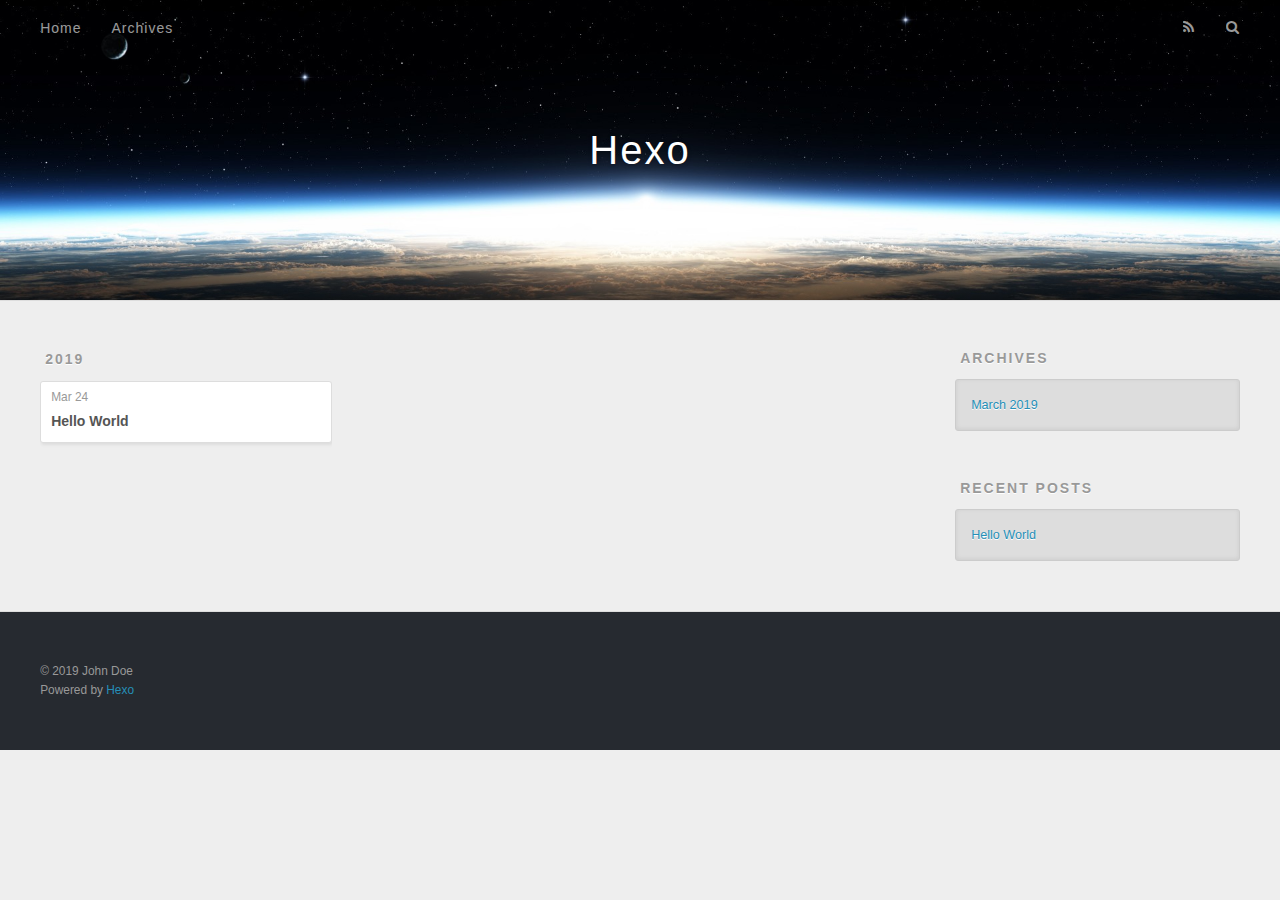
==== archives/index.html @ b7daab46 "Site updated: 2019-03-24 17:33:02" ====
<!DOCTYPE html>
<html>
<head><meta name="generator" content="Hexo 3.8.0">
  <meta charset="utf-8">
  

  
  <title>Archives | Hexo</title>
  <meta name="viewport" content="width=device-width, initial-scale=1, maximum-scale=1">
  <meta property="og:type" content="website">
<meta property="og:title" content="Hexo">
<meta property="og:url" content="http://yoursite.com/archives/index.html">
<meta property="og:site_name" content="Hexo">
<meta property="og:locale" content="default">
<meta name="twitter:card" content="summary">
<meta name="twitter:title" content="Hexo">
  
    <link rel="alternate" href="/atom.xml" title="Hexo" type="application/atom+xml">
  
  
    <link rel="icon" href="/favicon.png">
  
  
    <link href="//fonts.googleapis.com/css?family=Source+Code+Pro" rel="stylesheet" type="text/css">
  
  <link rel="stylesheet" href="/css/style.css">
</head>
</html>
<body>
  <div id="container">
    <div id="wrap">
      <header id="header">
  <div id="banner"></div>
  <div id="header-outer" class="outer">
    <div id="header-title" class="inner">
      <h1 id="logo-wrap">
        <a href="/" id="logo">Hexo</a>
      </h1>
      
    </div>
    <div id="header-inner" class="inner">
      <nav id="main-nav">
        <a id="main-nav-toggle" class="nav-icon"></a>
        
          <a class="main-nav-link" href="/">Home</a>
        
          <a class="main-nav-link" href="/archives">Archives</a>
        
      </nav>
      <nav id="sub-nav">
        
          <a id="nav-rss-link" class="nav-icon" href="/atom.xml" title="RSS Feed"></a>
        
        <a id="nav-search-btn" class="nav-icon" title="Search"></a>
      </nav>
      <div id="search-form-wrap">
        <form action="//google.com/search" method="get" accept-charset="UTF-8" class="search-form"><input type="search" name="q" class="search-form-input" placeholder="Search"><button type="submit" class="search-form-submit">&#xF002;</button><input type="hidden" name="sitesearch" value="http://yoursite.com"></form>
      </div>
    </div>
  </div>
</header>
      <div class="outer">
        <section id="main">
  
  
    
    
      
      
      <section class="archives-wrap">
        <div class="archive-year-wrap">
          <a href="/archives/2019" class="archive-year">2019</a>
        </div>
        <div class="archives">
    
    <article class="archive-article archive-type-post">
  <div class="archive-article-inner">
    <header class="archive-article-header">
      <a href="/2019/03/24/hello-world/" class="archive-article-date">
  <time datetime="2019-03-24T08:26:14.246Z" itemprop="datePublished">Mar 24</time>
</a>
      
  
    <h1 itemprop="name">
      <a class="archive-article-title" href="/2019/03/24/hello-world/">Hello World</a>
    </h1>
  

    </header>
  </div>
</article>
  
  
    </div></section>
  


</section>
        
          <aside id="sidebar">
  
    

  
    

  
    
  
    
  <div class="widget-wrap">
    <h3 class="widget-title">Archives</h3>
    <div class="widget">
      <ul class="archive-list"><li class="archive-list-item"><a class="archive-list-link" href="/archives/2019/03/">March 2019</a></li></ul>
    </div>
  </div>


  
    
  <div class="widget-wrap">
    <h3 class="widget-title">Recent Posts</h3>
    <div class="widget">
      <ul>
        
          <li>
            <a href="/2019/03/24/hello-world/">Hello World</a>
          </li>
        
      </ul>
    </div>
  </div>

  
</aside>
        
      </div>
      <footer id="footer">
  
  <div class="outer">
    <div id="footer-info" class="inner">
      &copy; 2019 John Doe<br>
      Powered by <a href="http://hexo.io/" target="_blank">Hexo</a>
    </div>
  </div>
</footer>
    </div>
    <nav id="mobile-nav">
  
    <a href="/" class="mobile-nav-link">Home</a>
  
    <a href="/archives" class="mobile-nav-link">Archives</a>
  
</nav>
    

<script src="//ajax.googleapis.com/ajax/libs/jquery/2.0.3/jquery.min.js"></script>


  <link rel="stylesheet" href="/fancybox/jquery.fancybox.css">
  <script src="/fancybox/jquery.fancybox.pack.js"></script>


<script src="/js/script.js"></script>



  </div>
</body>
</html>
---- css/style.css ----
body {
  width: 100%;
}
body:before,
body:after {
  content: "";
  display: table;
}
body:after {
  clear: both;
}
html,
body,
div,
span,
applet,
object,
iframe,
h1,
h2,
h3,
h4,
h5,
h6,
p,
blockquote,
pre,
a,
abbr,
acronym,
address,
big,
cite,
code,
del,
dfn,
em,
img,
ins,
kbd,
q,
s,
samp,
small,
strike,
strong,
sub,
sup,
tt,
var,
dl,
dt,
dd,
ol,
ul,
li,
fieldset,
form,
label,
legend,
table,
caption,
tbody,
tfoot,
thead,
tr,
th,
td {
  margin: 0;
  padding: 0;
  border: 0;
  outline: 0;
  font-weight: inherit;
  font-style: inherit;
  font-family: inherit;
  font-size: 100%;
  vertical-align: baseline;
}
body {
  line-height: 1;
  color: #000;
  background: #fff;
}
ol,
ul {
  list-style: none;
}
table {
  border-collapse: separate;
  border-spacing: 0;
  vertical-align: middle;
}
caption,
th,
td {
  text-align: left;
  font-weight: normal;
  vertical-align: middle;
}
a img {
  border: none;
}
input,
button {
  margin: 0;
  padding: 0;
}
input::-moz-focus-inner,
button::-moz-focus-inner {
  border: 0;
  padding: 0;
}
@font-face {
  font-family: FontAwesome;
  font-style: normal;
  font-weight: normal;
  src: url("fonts/fontawesome-webfont.eot?v=#4.0.3");
  src: url("fonts/fontawesome-webfont.eot?#iefix&v=#4.0.3") format("embedded-opentype"), url("fonts/fontawesome-webfont.woff?v=#4.0.3") format("woff"), url("fonts/fontawesome-webfont.ttf?v=#4.0.3") format("truetype"), url("fonts/fontawesome-webfont.svg#fontawesomeregular?v=#4.0.3") format("svg");
}
html,
body,
#container {
  height: 100%;
}
body {
  background: #eee;
  font: 14px -apple-system, BlinkMacSystemFont, "Segoe UI", "Roboto", "Oxygen", "Ubuntu", "Cantarell", "Fira Sans", "Droid Sans", "Helvetica Neue", sans-serif;
  -webkit-text-size-adjust: 100%;
}
.outer {
  max-width: 1220px;
  margin: 0 auto;
  padding: 0 20px;
}
.outer:before,
.outer:after {
  content: "";
  display: table;
}
.outer:after {
  clear: both;
}
.inner {
  display: inline;
  float: left;
  width: 98.33333333333333%;
  margin: 0 0.833333333333333%;
}
.left,
.alignleft {
  float: left;
}
.right,
.alignright {
  float: right;
}
.clear {
  clear: both;
}
#container {
  position: relative;
}
.mobile-nav-on {
  overflow: hidden;
}
#wrap {
  height: 100%;
  width: 100%;
  position: absolute;
  top: 0;
  left: 0;
  -webkit-transition: 0.2s ease-out;
  -moz-transition: 0.2s ease-out;
  -ms-transition: 0.2s ease-out;
  transition: 0.2s ease-out;
  z-index: 1;
  background: #eee;
}
.mobile-nav-on #wrap {
  left: 280px;
}
@media screen and (min-width: 768px) {
  #main {
    display: inline;
    float: left;
    width: 73.33333333333333%;
    margin: 0 0.833333333333333%;
  }
}
.article-date,
.article-category-link,
.archive-year,
.widget-title {
  text-decoration: none;
  text-transform: uppercase;
  letter-spacing: 2px;
  color: #999;
  margin-bottom: 1em;
  margin-left: 5px;
  line-height: 1em;
  text-shadow: 0 1px #fff;
  font-weight: bold;
}
.article-inner,
.archive-article-inner {
  background: #fff;
  -webkit-box-shadow: 1px 2px 3px #ddd;
  box-shadow: 1px 2px 3px #ddd;
  border: 1px solid #ddd;
  border-radius: 3px;
}
.article-entry h1,
.widget h1 {
  font-size: 2em;
}
.article-entry h2,
.widget h2 {
  font-size: 1.5em;
}
.article-entry h3,
.widget h3 {
  font-size: 1.3em;
}
.article-entry h4,
.widget h4 {
  font-size: 1.2em;
}
.article-entry h5,
.widget h5 {
  font-size: 1em;
}
.article-entry h6,
.widget h6 {
  font-size: 1em;
  color: #999;
}
.article-entry hr,
.widget hr {
  border: 1px dashed #ddd;
}
.article-entry strong,
.widget strong {
  font-weight: bold;
}
.article-entry em,
.widget em,
.article-entry cite,
.widget cite {
  font-style: italic;
}
.article-entry sup,
.widget sup,
.article-entry sub,
.widget sub {
  font-size: 0.75em;
  line-height: 0;
  position: relative;
  vertical-align: baseline;
}
.article-entry sup,
.widget sup {
  top: -0.5em;
}
.article-entry sub,
.widget sub {
  bottom: -0.2em;
}
.article-entry small,
.widget small {
  font-size: 0.85em;
}
.article-entry acronym,
.widget acronym,
.article-entry abbr,
.widget abbr {
  border-bottom: 1px dotted;
}
.article-entry ul,
.widget ul,
.article-entry ol,
.widget ol,
.article-entry dl,
.widget dl {
  margin: 0 20px;
  line-height: 1.6em;
}
.article-entry ul ul,
.widget ul ul,
.article-entry ol ul,
.widget ol ul,
.article-entry ul ol,
.widget ul ol,
.article-entry ol ol,
.widget ol ol {
  margin-top: 0;
  margin-bottom: 0;
}
.article-entry ul,
.widget ul {
  list-style: disc;
}
.article-entry ol,
.widget ol {
  list-style: decimal;
}
.article-entry dt,
.widget dt {
  font-weight: bold;
}
#header {
  height: 300px;
  position: relative;
  border-bottom: 1px solid #ddd;
}
#header:before,
#header:after {
  content: "";
  position: absolute;
  left: 0;
  right: 0;
  height: 40px;
}
#header:before {
  top: 0;
  background: -webkit-linear-gradient(rgba(0,0,0,0.2), transparent);
  background: -moz-linear-gradient(rgba(0,0,0,0.2), transparent);
  background: -ms-linear-gradient(rgba(0,0,0,0.2), transparent);
  background: linear-gradient(rgba(0,0,0,0.2), transparent);
}
#header:after {
  bottom: 0;
  background: -webkit-linear-gradient(transparent, rgba(0,0,0,0.2));
  background: -moz-linear-gradient(transparent, rgba(0,0,0,0.2));
  background: -ms-linear-gradient(transparent, rgba(0,0,0,0.2));
  background: linear-gradient(transparent, rgba(0,0,0,0.2));
}
#header-outer {
  height: 100%;
  position: relative;
}
#header-inner {
  position: relative;
  overflow: hidden;
}
#banner {
  position: absolute;
  top: 0;
  left: 0;
  width: 100%;
  height: 100%;
  background: url("images/banner.jpg") center #000;
  -webkit-background-size: cover;
  -moz-background-size: cover;
  background-size: cover;
  z-index: -1;
}
#header-title {
  text-align: center;
  height: 40px;
  position: absolute;
  top: 50%;
  left: 0;
  margin-top: -20px;
}
#logo,
#subtitle {
  text-decoration: none;
  color: #fff;
  font-weight: 300;
  text-shadow: 0 1px 4px rgba(0,0,0,0.3);
}
#logo {
  font-size: 40px;
  line-height: 40px;
  letter-spacing: 2px;
}
#subtitle {
  font-size: 16px;
  line-height: 16px;
  letter-spacing: 1px;
}
#subtitle-wrap {
  margin-top: 16px;
}
#main-nav {
  float: left;
  margin-left: -15px;
}
.nav-icon,
.main-nav-link {
  float: left;
  color: #fff;
  opacity: 0.6;
  text-decoration: none;
  text-shadow: 0 1px rgba(0,0,0,0.2);
  -webkit-transition: opacity 0.2s;
  -moz-transition: opacity 0.2s;
  -ms-transition: opacity 0.2s;
  transition: opacity 0.2s;
  display: block;
  padding: 20px 15px;
}
.nav-icon:hover,
.main-nav-link:hover {
  opacity: 1;
}
.nav-icon {
  font-family: FontAwesome;
  text-align: center;
  font-size: 14px;
  width: 14px;
  height: 14px;
  padding: 20px 15px;
  position: relative;
  cursor: pointer;
}
.main-nav-link {
  font-weight: 300;
  letter-spacing: 1px;
}
@media screen and (max-width: 479px) {
  .main-nav-link {
    display: none;
  }
}
#main-nav-toggle {
  display: none;
}
#main-nav-toggle:before {
  content: "\f0c9";
}
@media screen and (max-width: 479px) {
  #main-nav-toggle {
    display: block;
  }
}
#sub-nav {
  float: right;
  margin-right: -15px;
}
#nav-rss-link:before {
  content: "\f09e";
}
#nav-search-btn:before {
  content: "\f002";
}
#search-form-wrap {
  position: absolute;
  top: 15px;
  width: 150px;
  height: 30px;
  right: -150px;
  opacity: 0;
  -webkit-transition: 0.2s ease-out;
  -moz-transition: 0.2s ease-out;
  -ms-transition: 0.2s ease-out;
  transition: 0.2s ease-out;
}
#search-form-wrap.on {
  opacity: 1;
  right: 0;
}
@media screen and (max-width: 479px) {
  #search-form-wrap {
    width: 100%;
    right: -100%;
  }
}
.search-form {
  position: absolute;
  top: 0;
  left: 0;
  right: 0;
  background: #fff;
  padding: 5px 15px;
  border-radius: 15px;
  -webkit-box-shadow: 0 0 10px rgba(0,0,0,0.3);
  box-shadow: 0 0 10px rgba(0,0,0,0.3);
}
.search-form-input {
  border: none;
  background: none;
  color: #555;
  width: 100%;
  font: 13px -apple-system, BlinkMacSystemFont, "Segoe UI", "Roboto", "Oxygen", "Ubuntu", "Cantarell", "Fira Sans", "Droid Sans", "Helvetica Neue", sans-serif;
  outline: none;
}
.search-form-input::-webkit-search-results-decoration,
.search-form-input::-webkit-search-cancel-button {
  -webkit-appearance: none;
}
.search-form-submit {
  position: absolute;
  top: 50%;
  right: 10px;
  margin-top: -7px;
  font: 13px FontAwesome;
  border: none;
  background: none;
  color: #bbb;
  cursor: pointer;
}
.search-form-submit:hover,
.search-form-submit:focus {
  color: #777;
}
.article {
  margin: 50px 0;
}
.article-inner {
  overflow: hidden;
}
.article-meta:before,
.article-meta:after {
  content: "";
  display: table;
}
.article-meta:after {
  clear: both;
}
.article-date {
  float: left;
}
.article-category {
  float: left;
  line-height: 1em;
  color: #ccc;
  text-shadow: 0 1px #fff;
  margin-left: 8px;
}
.article-category:before {
  content: "\2022";
}
.article-category-link {
  margin: 0 12px 1em;
}
.article-header {
  padding: 20px 20px 0;
}
.article-title {
  text-decoration: none;
  font-size: 2em;
  font-weight: bold;
  color: #555;
  line-height: 1.1em;
  -webkit-transition: color 0.2s;
  -moz-transition: color 0.2s;
  -ms-transition: color 0.2s;
  transition: color 0.2s;
}
a.article-title:hover {
  color: #258fb8;
}
.article-entry {
  color: #555;
  padding: 0 20px;
}
.article-entry:before,
.article-entry:after {
  content: "";
  display: table;
}
.article-entry:after {
  clear: both;
}
.article-entry p,
.article-entry table {
  line-height: 1.6em;
  margin: 1.6em 0;
}
.article-entry h1,
.article-entry h2,
.article-entry h3,
.article-entry h4,
.article-entry h5,
.article-entry h6 {
  font-weight: bold;
}
.article-entry h1,
.article-entry h2,
.article-entry h3,
.article-entry h4,
.article-entry h5,
.article-entry h6 {
  line-height: 1.1em;
  margin: 1.1em 0;
}
.article-entry a {
  color: #258fb8;
  text-decoration: none;
}
.article-entry a:hover {
  text-decoration: underline;
}
.article-entry ul,
.article-entry ol,
.article-entry dl {
  margin-top: 1.6em;
  margin-bottom: 1.6em;
}
.article-entry img,
.article-entry video {
  max-width: 100%;
  height: auto;
  display: block;
  margin: auto;
}
.article-entry iframe {
  border: none;
}
.article-entry table {
  width: 100%;
  border-collapse: collapse;
  border-spacing: 0;
}
.article-entry th {
  font-weight: bold;
  border-bottom: 3px solid #ddd;
  padding-bottom: 0.5em;
}
.article-entry td {
  border-bottom: 1px solid #ddd;
  padding: 10px 0;
}
.article-entry blockquote {
  font-family: Georgia, "Times New Roman", serif;
  font-size: 1.4em;
  margin: 1.6em 20px;
  text-align: center;
}
.article-entry blockquote footer {
  font-size: 14px;
  margin: 1.6em 0;
  font-family: -apple-system, BlinkMacSystemFont, "Segoe UI", "Roboto", "Oxygen", "Ubuntu", "Cantarell", "Fira Sans", "Droid Sans", "Helvetica Neue", sans-serif;
}
.article-entry blockquote footer cite:before {
  content: "—";
  padding: 0 0.5em;
}
.article-entry .pullquote {
  text-align: left;
  width: 45%;
  margin: 0;
}
.article-entry .pullquote.left {
  margin-left: 0.5em;
  margin-right: 1em;
}
.article-entry .pullquote.right {
  margin-right: 0.5em;
  margin-left: 1em;
}
.article-entry .caption {
  color: #999;
  display: block;
  font-size: 0.9em;
  margin-top: 0.5em;
  position: relative;
  text-align: center;
}
.article-entry .video-container {
  position: relative;
  padding-top: 56.25%;
  height: 0;
  overflow: hidden;
}
.article-entry .video-container iframe,
.article-entry .video-container object,
.article-entry .video-container embed {
  position: absolute;
  top: 0;
  left: 0;
  width: 100%;
  height: 100%;
  margin-top: 0;
}
.article-more-link a {
  display: inline-block;
  line-height: 1em;
  padding: 6px 15px;
  border-radius: 15px;
  background: #eee;
  color: #999;
  text-shadow: 0 1px #fff;
  text-decoration: none;
}
.article-more-link a:hover {
  background: #258fb8;
  color: #fff;
  text-decoration: none;
  text-shadow: 0 1px #1e7293;
}
.article-footer {
  font-size: 0.85em;
  line-height: 1.6em;
  border-top: 1px solid #ddd;
  padding-top: 1.6em;
  margin: 0 20px 20px;
}
.article-footer:before,
.article-footer:after {
  content: "";
  display: table;
}
.article-footer:after {
  clear: both;
}
.article-footer a {
  color: #999;
  text-decoration: none;
}
.article-footer a:hover {
  color: #555;
}
.article-tag-list-item {
  float: left;
  margin-right: 10px;
}
.article-tag-list-link:before {
  content: "#";
}
.article-comment-link {
  float: right;
}
.article-comment-link:before {
  content: "\f075";
  font-family: FontAwesome;
  padding-right: 8px;
}
.article-share-link {
  cursor: pointer;
  float: right;
  margin-left: 20px;
}
.article-share-link:before {
  content: "\f064";
  font-family: FontAwesome;
  padding-right: 6px;
}
#article-nav {
  position: relative;
}
#article-nav:before,
#article-nav:after {
  content: "";
  display: table;
}
#article-nav:after {
  clear: both;
}
@media screen and (min-width: 768px) {
  #article-nav {
    margin: 50px 0;
  }
  #article-nav:before {
    width: 8px;
    height: 8px;
    position: absolute;
    top: 50%;
    left: 50%;
    margin-top: -4px;
    margin-left: -4px;
    content: "";
    border-radius: 50%;
    background: #ddd;
    -webkit-box-shadow: 0 1px 2px #fff;
    box-shadow: 0 1px 2px #fff;
  }
}
.article-nav-link-wrap {
  text-decoration: none;
  text-shadow: 0 1px #fff;
  color: #999;
  -webkit-box-sizing: border-box;
  -moz-box-sizing: border-box;
  box-sizing: border-box;
  margin-top: 50px;
  text-align: center;
  display: block;
}
.article-nav-link-wrap:hover {
  color: #555;
}
@media screen and (min-width: 768px) {
  .article-nav-link-wrap {
    width: 50%;
    margin-top: 0;
  }
}
@media screen and (min-width: 768px) {
  #article-nav-newer {
    float: left;
    text-align: right;
    padding-right: 20px;
  }
}
@media screen and (min-width: 768px) {
  #article-nav-older {
    float: right;
    text-align: left;
    padding-left: 20px;
  }
}
.article-nav-caption {
  text-transform: uppercase;
  letter-spacing: 2px;
  color: #ddd;
  line-height: 1em;
  font-weight: bold;
}
#article-nav-newer .article-nav-caption {
  margin-right: -2px;
}
.article-nav-title {
  font-size: 0.85em;
  line-height: 1.6em;
  margin-top: 0.5em;
}
.article-share-box {
  position: absolute;
  display: none;
  background: #fff;
  -webkit-box-shadow: 1px 2px 10px rgba(0,0,0,0.2);
  box-shadow: 1px 2px 10px rgba(0,0,0,0.2);
  border-radius: 3px;
  margin-left: -145px;
  overflow: hidden;
  z-index: 1;
}
.article-share-box.on {
  display: block;
}
.article-share-input {
  width: 100%;
  background: none;
  -webkit-box-sizing: border-box;
  -moz-box-sizing: border-box;
  box-sizing: border-box;
  font: 14px -apple-system, BlinkMacSystemFont, "Segoe UI", "Roboto", "Oxygen", "Ubuntu", "Cantarell", "Fira Sans", "Droid Sans", "Helvetica Neue", sans-serif;
  padding: 0 15px;
  color: #555;
  outline: none;
  border: 1px solid #ddd;
  border-radius: 3px 3px 0 0;
  height: 36px;
  line-height: 36px;
}
.article-share-links {
  background: #eee;
}
.article-share-links:before,
.article-share-links:after {
  content: "";
  display: table;
}
.article-share-links:after {
  clear: both;
}
.article-share-twitter,
.article-share-facebook,
.article-share-pinterest,
.article-share-google {
  width: 50px;
  height: 36px;
  display: block;
  float: left;
  position: relative;
  color: #999;
  text-shadow: 0 1px #fff;
}
.article-share-twitter:before,
.article-share-facebook:before,
.article-share-pinterest:before,
.article-share-google:before {
  font-size: 20px;
  font-family: FontAwesome;
  width: 20px;
  height: 20px;
  position: absolute;
  top: 50%;
  left: 50%;
  margin-top: -10px;
  margin-left: -10px;
  text-align: center;
}
.article-share-twitter:hover,
.article-share-facebook:hover,
.article-share-pinterest:hover,
.article-share-google:hover {
  color: #fff;
}
.article-share-twitter:before {
  content: "\f099";
}
.article-share-twitter:hover {
  background: #00aced;
  text-shadow: 0 1px #008abe;
}
.article-share-facebook:before {
  content: "\f09a";
}
.article-share-facebook:hover {
  background: #3b5998;
  text-shadow: 0 1px #2f477a;
}
.article-share-pinterest:before {
  content: "\f0d2";
}
.article-share-pinterest:hover {
  background: #cb2027;
  text-shadow: 0 1px #a21a1f;
}
.article-share-google:before {
  content: "\f0d5";
}
.article-share-google:hover {
  background: #dd4b39;
  text-shadow: 0 1px #be3221;
}
.article-gallery {
  background: #000;
  position: relative;
}
.article-gallery-photos {
  position: relative;
  overflow: hidden;
}
.article-gallery-img {
  display: none;
  max-width: 100%;
}
.article-gallery-img:first-child {
  display: block;
}
.article-gallery-img.loaded {
  position: absolute;
  display: block;
}
.article-gallery-img img {
  display: block;
  max-width: 100%;
  margin: 0 auto;
}
#comments {
  background: #fff;
  -webkit-box-shadow: 1px 2px 3px #ddd;
  box-shadow: 1px 2px 3px #ddd;
  padding: 20px;
  border: 1px solid #ddd;
  border-radius: 3px;
  margin: 50px 0;
}
#comments a {
  color: #258fb8;
}
.archives-wrap {
  margin: 50px 0;
}
.archives:before,
.archives:after {
  content: "";
  display: table;
}
.archives:after {
  clear: both;
}
.archive-year-wrap {
  margin-bottom: 1em;
}
.archives {
  -webkit-column-gap: 10px;
  -moz-column-gap: 10px;
  column-gap: 10px;
}
@media screen and (min-width: 480px) and (max-width: 767px) {
  .archives {
    -webkit-column-count: 2;
    -moz-column-count: 2;
    column-count: 2;
  }
}
@media screen and (min-width: 768px) {
  .archives {
    -webkit-column-count: 3;
    -moz-column-count: 3;
    column-count: 3;
  }
}
.archive-article {
  -webkit-column-break-inside: avoid;
  page-break-inside: avoid;
  overflow: hidden;
  break-inside: avoid-column;
}
.archive-article-inner {
  padding: 10px;
  margin-bottom: 15px;
}
.archive-article-title {
  text-decoration: none;
  font-weight: bold;
  color: #555;
  -webkit-transition: color 0.2s;
  -moz-transition: color 0.2s;
  -ms-transition: color 0.2s;
  transition: color 0.2s;
  line-height: 1.6em;
}
.archive-article-title:hover {
  color: #258fb8;
}
.archive-article-footer {
  margin-top: 1em;
}
.archive-article-date {
  color: #999;
  text-decoration: none;
  font-size: 0.85em;
  line-height: 1em;
  margin-bottom: 0.5em;
  display: block;
}
#page-nav {
  margin: 50px auto;
  background: #fff;
  -webkit-box-shadow: 1px 2px 3px #ddd;
  box-shadow: 1px 2px 3px #ddd;
  border: 1px solid #ddd;
  border-radius: 3px;
  text-align: center;
  color: #999;
  overflow: hidden;
}
#page-nav:before,
#page-nav:after {
  content: "";
  display: table;
}
#page-nav:after {
  clear: both;
}
#page-nav a,
#page-nav span {
  padding: 10px 20px;
  line-height: 1;
  height: 2ex;
}
#page-nav a {
  color: #999;
  text-decoration: none;
}
#page-nav a:hover {
  background: #999;
  color: #fff;
}
#page-nav .prev {
  float: left;
}
#page-nav .next {
  float: right;
}
#page-nav .page-number {
  display: inline-block;
}
@media screen and (max-width: 479px) {
  #page-nav .page-number {
    display: none;
  }
}
#page-nav .current {
  color: #555;
  font-weight: bold;
}
#page-nav .space {
  color: #ddd;
}
#footer {
  background: #262a30;
  padding: 50px 0;
  border-top: 1px solid #ddd;
  color: #999;
}
#footer a {
  color: #258fb8;
  text-decoration: none;
}
#footer a:hover {
  text-decoration: underline;
}
#footer-info {
  line-height: 1.6em;
  font-size: 0.85em;
}
.article-entry pre,
.article-entry .highlight {
  background: #2d2d2d;
  margin: 0 -20px;
  padding: 15px 20px;
  border-style: solid;
  border-color: #ddd;
  border-width: 1px 0;
  overflow: auto;
  color: #ccc;
  line-height: 22.400000000000002px;
}
.article-entry .highlight .gutter pre,
.article-entry .gist .gist-file .gist-data .line-numbers {
  color: #666;
  font-size: 0.85em;
}
.article-entry pre,
.article-entry code {
  font-family: "Source Code Pro", Consolas, Monaco, Menlo, Consolas, monospace;
}
.article-entry code {
  background: #eee;
  text-shadow: 0 1px #fff;
  padding: 0 0.3em;
}
.article-entry pre code {
  background: none;
  text-shadow: none;
  padding: 0;
}
.article-entry .highlight pre {
  border: none;
  margin: 0;
  padding: 0;
}
.article-entry .highlight table {
  margin: 0;
  width: auto;
}
.article-entry .highlight td {
  border: none;
  padding: 0;
}
.article-entry .highlight figcaption {
  font-size: 0.85em;
  color: #999;
  line-height: 1em;
  margin-bottom: 1em;
}
.article-entry .highlight figcaption:before,
.article-entry .highlight figcaption:after {
  content: "";
  display: table;
}
.article-entry .highlight figcaption:after {
  clear: both;
}
.article-entry .highlight figcaption a {
  float: right;
}
.article-entry .highlight .gutter pre {
  text-align: right;
  padding-right: 20px;
}
.article-entry .highlight .line {
  height: 22.400000000000002px;
}
.article-entry .highlight .line.marked {
  background: #515151;
}
.article-entry .gist {
  margin: 0 -20px;
  border-style: solid;
  border-color: #ddd;
  border-width: 1px 0;
  background: #2d2d2d;
  padding: 15px 20px 15px 0;
}
.article-entry .gist .gist-file {
  border: none;
  font-family: "Source Code Pro", Consolas, Monaco, Menlo, Consolas, monospace;
  margin: 0;
}
.article-entry .gist .gist-file .gist-data {
  background: none;
  border: none;
}
.article-entry .gist .gist-file .gist-data .line-numbers {
  background: none;
  border: none;
  padding: 0 20px 0 0;
}
.article-entry .gist .gist-file .gist-data .line-data {
  padding: 0 !important;
}
.article-entry .gist .gist-file .highlight {
  margin: 0;
  padding: 0;
  border: none;
}
.article-entry .gist .gist-file .gist-meta {
  background: #2d2d2d;
  color: #999;
  font: 0.85em -apple-system, BlinkMacSystemFont, "Segoe UI", "Roboto", "Oxygen", "Ubuntu", "Cantarell", "Fira Sans", "Droid Sans", "Helvetica Neue", sans-serif;
  text-shadow: 0 0;
  padding: 0;
  margin-top: 1em;
  margin-left: 20px;
}
.article-entry .gist .gist-file .gist-meta a {
  color: #258fb8;
  font-weight: normal;
}
.article-entry .gist .gist-file .gist-meta a:hover {
  text-decoration: underline;
}
pre .comment,
pre .title {
  color: #999;
}
pre .variable,
pre .attribute,
pre .tag,
pre .regexp,
pre .ruby .constant,
pre .xml .tag .title,
pre .xml .pi,
pre .xml .doctype,
pre .html .doctype,
pre .css .id,
pre .css .class,
pre .css .pseudo {
  color: #f2777a;
}
pre .number,
pre .preprocessor,
pre .built_in,
pre .literal,
pre .params,
pre .constant {
  color: #f99157;
}
pre .class,
pre .ruby .class .title,
pre .css .rules .attribute {
  color: #9c9;
}
pre .string,
pre .value,
pre .inheritance,
pre .header,
pre .ruby .symbol,
pre .xml .cdata {
  color: #9c9;
}
pre .css .hexcolor {
  color: #6cc;
}
pre .function,
pre .python .decorator,
pre .python .title,
pre .ruby .function .title,
pre .ruby .title .keyword,
pre .perl .sub,
pre .javascript .title,
pre .coffeescript .title {
  color: #69c;
}
pre .keyword,
pre .javascript .function {
  color: #c9c;
}
@media screen and (max-width: 479px) {
  #mobile-nav {
    position: absolute;
    top: 0;
    left: 0;
    width: 280px;
    height: 100%;
    background: #191919;
    border-right: 1px solid #fff;
  }
}
@media screen and (max-width: 479px) {
  .mobile-nav-link {
    display: block;
    color: #999;
    text-decoration: none;
    padding: 15px 20px;
    font-weight: bold;
  }
  .mobile-nav-link:hover {
    color: #fff;
  }
}
@media screen and (min-width: 768px) {
  #sidebar {
    display: inline;
    float: left;
    width: 23.333333333333332%;
    margin: 0 0.833333333333333%;
  }
}
.widget-wrap {
  margin: 50px 0;
}
.widget {
  color: #777;
  text-shadow: 0 1px #fff;
  background: #ddd;
  -webkit-box-shadow: 0 -1px 4px #ccc inset;
  box-shadow: 0 -1px 4px #ccc inset;
  border: 1px solid #ccc;
  padding: 15px;
  border-radius: 3px;
}
.widget a {
  color: #258fb8;
  text-decoration: none;
}
.widget a:hover {
  text-decoration: underline;
}
.widget ul ul,
.widget ol ul,
.widget dl ul,
.widget ul ol,
.widget ol ol,
.widget dl ol,
.widget ul dl,
.widget ol dl,
.widget dl dl {
  margin-left: 15px;
  list-style: disc;
}
.widget {
  line-height: 1.6em;
  word-wrap: break-word;
  font-size: 0.9em;
}
.widget ul,
.widget ol {
  list-style: none;
  margin: 0;
}
.widget ul ul,
.widget ol ul,
.widget ul ol,
.widget ol ol {
  margin: 0 20px;
}
.widget ul ul,
.widget ol ul {
  list-style: disc;
}
.widget ul ol,
.widget ol ol {
  list-style: decimal;
}
.category-list-count,
.tag-list-count,
.archive-list-count {
  padding-left: 5px;
  color: #999;
  font-size: 0.85em;
}
.category-list-count:before,
.tag-list-count:before,
.archive-list-count:before {
  content: "(";
}
.category-list-count:after,
.tag-list-count:after,
.archive-list-count:after {
  content: ")";
}
.tagcloud a {
  margin-right: 5px;
  display: inline-block;
}
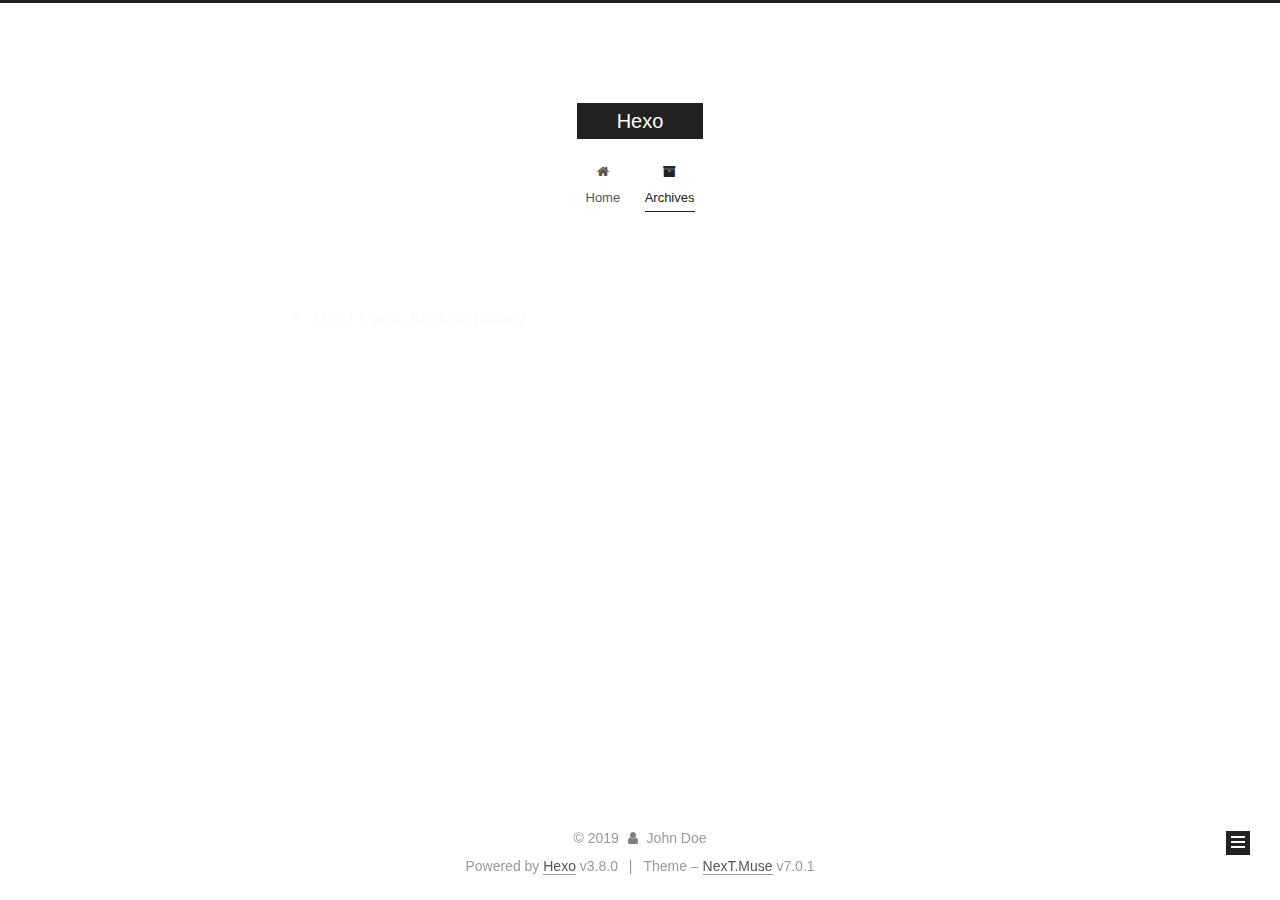
==== commit 525e0d1a: "Site updated: 2019-03-28 00:00:11" ====
--- a/archives/index.html
+++ b/archives/index.html
@@ -1,12 +1,101 @@
 <!DOCTYPE html>
-<html>
+
+
+
+
+
+
+
+
+
+
+
+
+  
+
+
+<html class="theme-next muse use-motion" lang>
 <head><meta name="generator" content="Hexo 3.8.0">
-  <meta charset="utf-8">
-  
-
-  
-  <title>Archives | Hexo</title>
-  <meta name="viewport" content="width=device-width, initial-scale=1, maximum-scale=1">
+  <meta charset="UTF-8">
+<meta http-equiv="X-UA-Compatible" content="IE=edge">
+<meta name="viewport" content="width=device-width, initial-scale=1, maximum-scale=2">
+<meta name="theme-color" content="#222">
+
+
+
+
+
+
+
+
+
+
+
+
+
+
+
+
+
+
+
+
+
+
+
+
+<link rel="stylesheet" href="/lib/font-awesome/css/font-awesome.min.css?v=4.6.2">
+
+<link rel="stylesheet" href="/css/main.css?v=7.0.1">
+
+
+  <link rel="apple-touch-icon" sizes="180x180" href="/images/apple-touch-icon-next.png?v=7.0.1">
+
+
+  <link rel="icon" type="image/png" sizes="32x32" href="/images/favicon-32x32-next.png?v=7.0.1">
+
+
+  <link rel="icon" type="image/png" sizes="16x16" href="/images/favicon-16x16-next.png?v=7.0.1">
+
+
+  <link rel="mask-icon" href="/images/logo.svg?v=7.0.1" color="#222">
+
+
+
+
+
+
+
+<script id="hexo.configurations">
+  var NexT = window.NexT || {};
+  var CONFIG = {
+    root: '/',
+    scheme: 'Muse',
+    version: '7.0.1',
+    sidebar: {"position":"left","display":"post","offset":12,"onmobile":false,"dimmer":false},
+    back2top: true,
+    back2top_sidebar: false,
+    fancybox: false,
+    fastclick: false,
+    lazyload: false,
+    tabs: true,
+    motion: {"enable":true,"async":false,"transition":{"post_block":"fadeIn","post_header":"slideDownIn","post_body":"slideDownIn","coll_header":"slideLeftIn","sidebar":"slideUpIn"}},
+    algolia: {
+      applicationID: '',
+      apiKey: '',
+      indexName: '',
+      hits: {"per_page":10},
+      labels: {"input_placeholder":"Search for Posts","hits_empty":"We didn't find any results for the search: ${query}","hits_stats":"${hits} results found in ${time} ms"}
+    }
+  };
+</script>
+
+
+  
+
+
+
+
   <meta property="og:type" content="website">
 <meta property="og:title" content="Hexo">
 <meta property="og:url" content="http://yoursite.com/archives/index.html">
@@ -14,157 +103,499 @@
 <meta property="og:locale" content="default">
 <meta name="twitter:card" content="summary">
 <meta name="twitter:title" content="Hexo">
-  
-    <link rel="alternate" href="/atom.xml" title="Hexo" type="application/atom+xml">
-  
-  
-    <link rel="icon" href="/favicon.png">
-  
-  
-    <link href="//fonts.googleapis.com/css?family=Source+Code+Pro" rel="stylesheet" type="text/css">
-  
-  <link rel="stylesheet" href="/css/style.css">
+
+
+
+
+
+
+  <link rel="canonical" href="http://yoursite.com/archives/">
+
+
+
+<script id="page.configurations">
+  CONFIG.page = {
+    sidebar: "",
+  };
+</script>
+
+  <title>Archive | Hexo</title>
+  
+
+
+
+
+
+
+
+
+
+
+
+
+  <noscript>
+  <style>
+  .use-motion .motion-element,
+  .use-motion .brand,
+  .use-motion .menu-item,
+  .sidebar-inner,
+  .use-motion .post-block,
+  .use-motion .pagination,
+  .use-motion .comments,
+  .use-motion .post-header,
+  .use-motion .post-body,
+  .use-motion .collection-title { opacity: initial; }
+
+  .use-motion .logo,
+  .use-motion .site-title,
+  .use-motion .site-subtitle {
+    opacity: initial;
+    top: initial;
+  }
+
+  .use-motion .logo-line-before i { left: initial; }
+  .use-motion .logo-line-after i { right: initial; }
+  </style>
+</noscript>
+
 </head>
-</html>
-<body>
-  <div id="container">
-    <div id="wrap">
-      <header id="header">
-  <div id="banner"></div>
-  <div id="header-outer" class="outer">
-    <div id="header-title" class="inner">
-      <h1 id="logo-wrap">
-        <a href="/" id="logo">Hexo</a>
-      </h1>
-      
+
+<body itemscope itemtype="http://schema.org/WebPage" lang="default">
+
+  
+  
+    
+  
+
+  <div class="container sidebar-position-left page-archive">
+    <div class="headband"></div>
+
+    <header id="header" class="header" itemscope itemtype="http://schema.org/WPHeader">
+      <div class="header-inner"><div class="site-brand-wrapper">
+  <div class="site-meta">
+    
+
+    <div class="custom-logo-site-title">
+      <a href="/" class="brand" rel="start">
+        <span class="logo-line-before"><i></i></span>
+        <span class="site-title">Hexo</span>
+        <span class="logo-line-after"><i></i></span>
+      </a>
     </div>
-    <div id="header-inner" class="inner">
-      <nav id="main-nav">
-        <a id="main-nav-toggle" class="nav-icon"></a>
-        
-          <a class="main-nav-link" href="/">Home</a>
-        
-          <a class="main-nav-link" href="/archives">Archives</a>
-        
-      </nav>
-      <nav id="sub-nav">
-        
-          <a id="nav-rss-link" class="nav-icon" href="/atom.xml" title="RSS Feed"></a>
-        
-        <a id="nav-search-btn" class="nav-icon" title="Search"></a>
-      </nav>
-      <div id="search-form-wrap">
-        <form action="//google.com/search" method="get" accept-charset="UTF-8" class="search-form"><input type="search" name="q" class="search-form-input" placeholder="Search"><button type="submit" class="search-form-submit">&#xF002;</button><input type="hidden" name="sitesearch" value="http://yoursite.com"></form>
+    
+    
+  </div>
+
+  <div class="site-nav-toggle">
+    <button aria-label="Toggle navigation bar">
+      <span class="btn-bar"></span>
+      <span class="btn-bar"></span>
+      <span class="btn-bar"></span>
+    </button>
+  </div>
+</div>
+
+
+
+<nav class="site-nav">
+  
+    <ul id="menu" class="menu">
+      
+        
+        
+        
+          
+          <li class="menu-item menu-item-home">
+
+    
+    
+    
+      
+    
+
+    
+
+    <a href="/" rel="section"><i class="menu-item-icon fa fa-fw fa-home"></i> <br>Home</a>
+
+  </li>
+        
+        
+        
+          
+          <li class="menu-item menu-item-archives menu-item-active">
+
+    
+    
+    
+      
+    
+
+    
+
+    <a href="/archives/" rel="section"><i class="menu-item-icon fa fa-fw fa-archive"></i> <br>Archives</a>
+
+  </li>
+
+      
+      
+    </ul>
+  
+
+  
+    
+
+    
+    
+      
+      
+    
+      
+      
+    
+    
+
+  
+
+
+  
+
+  
+</nav>
+
+
+
+  
+
+
+
+</div>
+    </header>
+
+    
+
+
+    <main id="main" class="main">
+      <div class="main-inner">
+        <div class="content-wrap">
+          
+          <div id="content" class="content">
+            
+
+  
+  
+  
+  <div class="post-block archive">
+    <div id="posts" class="posts-collapse">
+      <span class="archive-move-on"></span>
+
+      
+      <span class="archive-page-counter">
+        
+        
+        
+          
+        
+        Um..! 1 post. Keep on posting.
+      </span>
+      
+
+      
+
+        
+        
+        
+
+        
+          
+          <div class="collection-title">
+            <h1 class="archive-year" id="archive-year-2019">2019</h1>
+          </div>
+        
+        
+
+        
+
+  <article class="post post-type-normal" itemscope itemtype="http://schema.org/Article">
+    <header class="post-header">
+
+      <h2 class="post-title">
+        
+          <a class="post-title-link" href="/2019/03/24/hello-world/" itemprop="url">
+            
+              <span itemprop="name">Hello World</span>
+            
+          </a>
+        
+      </h2>
+
+      <div class="post-meta">
+        <time class="post-time" itemprop="dateCreated" datetime="2019-03-24T16:26:14+08:00" content="2019-03-24">
+          03-24
+        </time>
       </div>
+
+    </header>
+  </article>
+
+
+
+      
+
     </div>
   </div>
-</header>
-      <div class="outer">
-        <section id="main">
-  
-  
-    
-    
-      
-      
-      <section class="archives-wrap">
-        <div class="archive-year-wrap">
-          <a href="/archives/2019" class="archive-year">2019</a>
+  
+  
+  
+
+  
+
+
+
+          </div>
+          
+
         </div>
-        <div class="archives">
-    
-    <article class="archive-article archive-type-post">
-  <div class="archive-article-inner">
-    <header class="archive-article-header">
-      <a href="/2019/03/24/hello-world/" class="archive-article-date">
-  <time datetime="2019-03-24T08:26:14.246Z" itemprop="datePublished">Mar 24</time>
-</a>
-      
-  
-    <h1 itemprop="name">
-      <a class="archive-article-title" href="/2019/03/24/hello-world/">Hello World</a>
-    </h1>
-  
-
-    </header>
-  </div>
-</article>
-  
-  
-    </div></section>
-  
-
-
-</section>
-        
-          <aside id="sidebar">
-  
-    
-
-  
-    
-
-  
-    
-  
-    
-  <div class="widget-wrap">
-    <h3 class="widget-title">Archives</h3>
-    <div class="widget">
-      <ul class="archive-list"><li class="archive-list-item"><a class="archive-list-link" href="/archives/2019/03/">March 2019</a></li></ul>
+        
+          
+  
+  <div class="sidebar-toggle">
+    <div class="sidebar-toggle-line-wrap">
+      <span class="sidebar-toggle-line sidebar-toggle-line-first"></span>
+      <span class="sidebar-toggle-line sidebar-toggle-line-middle"></span>
+      <span class="sidebar-toggle-line sidebar-toggle-line-last"></span>
     </div>
   </div>
 
-
-  
-    
-  <div class="widget-wrap">
-    <h3 class="widget-title">Recent Posts</h3>
-    <div class="widget">
-      <ul>
-        
-          <li>
-            <a href="/2019/03/24/hello-world/">Hello World</a>
-          </li>
-        
-      </ul>
+  <aside id="sidebar" class="sidebar">
+    <div class="sidebar-inner">
+
+      
+
+      
+
+      <div class="site-overview-wrap sidebar-panel sidebar-panel-active">
+        <div class="site-overview">
+          <div class="site-author motion-element" itemprop="author" itemscope itemtype="http://schema.org/Person">
+            
+              <p class="site-author-name" itemprop="name">John Doe</p>
+              <div class="site-description motion-element" itemprop="description"></div>
+          </div>
+
+          
+            <nav class="site-state motion-element">
+              
+                <div class="site-state-item site-state-posts">
+                
+                  <a href="/archives/">
+                
+                    <span class="site-state-item-count">1</span>
+                    <span class="site-state-item-name">posts</span>
+                  </a>
+                </div>
+              
+
+              
+
+              
+            </nav>
+          
+
+          
+
+          
+
+          
+
+          
+
+          
+          
+
+          
+            
+          
+          
+
+        </div>
+      </div>
+
+      
+
+      
+
     </div>
+  </aside>
+  
+
+
+        
+      </div>
+    </main>
+
+    <footer id="footer" class="footer">
+      <div class="footer-inner">
+        <div class="copyright">&copy; <span itemprop="copyrightYear">2019</span>
+  <span class="with-love" id="animate">
+    <i class="fa fa-user"></i>
+  </span>
+  <span class="author" itemprop="copyrightHolder">John Doe</span>
+
+  
+
+  
+</div>
+
+
+  <div class="powered-by">Powered by <a href="https://hexo.io" class="theme-link" rel="noopener" target="_blank">Hexo</a> v3.8.0</div>
+
+
+
+  <span class="post-meta-divider">|</span>
+
+
+
+  <div class="theme-info">Theme – <a href="https://theme-next.org" class="theme-link" rel="noopener" target="_blank">NexT.Muse</a> v7.0.1</div>
+
+
+
+
+        
+
+
+
+
+
+
+
+
+        
+      </div>
+    </footer>
+
+    
+      <div class="back-to-top">
+        <i class="fa fa-arrow-up"></i>
+        
+      </div>
+    
+
+    
+
+    
+
+    
   </div>
 
   
-</aside>
-        
-      </div>
-      <footer id="footer">
-  
-  <div class="outer">
-    <div id="footer-info" class="inner">
-      &copy; 2019 John Doe<br>
-      Powered by <a href="http://hexo.io/" target="_blank">Hexo</a>
-    </div>
-  </div>
-</footer>
-    </div>
-    <nav id="mobile-nav">
-  
-    <a href="/" class="mobile-nav-link">Home</a>
-  
-    <a href="/archives" class="mobile-nav-link">Archives</a>
-  
-</nav>
-    
-
-<script src="//ajax.googleapis.com/ajax/libs/jquery/2.0.3/jquery.min.js"></script>
-
-
-  <link rel="stylesheet" href="/fancybox/jquery.fancybox.css">
-  <script src="/fancybox/jquery.fancybox.pack.js"></script>
-
-
-<script src="/js/script.js"></script>
-
-
-
-  </div>
+
+<script>
+  if (Object.prototype.toString.call(window.Promise) !== '[object Function]') {
+    window.Promise = null;
+  }
+</script>
+
+
+
+
+
+
+
+
+
+
+
+
+
+
+
+
+
+
+
+
+
+
+
+
+
+
+  
+  <script src="/lib/jquery/index.js?v=2.1.3"></script>
+
+  
+  <script src="/lib/velocity/velocity.min.js?v=1.2.1"></script>
+
+  
+  <script src="/lib/velocity/velocity.ui.min.js?v=1.2.1"></script>
+
+
+  
+
+
+  <script src="/js/src/utils.js?v=7.0.1"></script>
+
+  <script src="/js/src/motion.js?v=7.0.1"></script>
+
+
+
+  
+  
+
+
+  <script src="/js/src/schemes/muse.js?v=7.0.1"></script>
+
+
+
+  
+
+  
+
+
+  <script src="/js/src/next-boot.js?v=7.0.1"></script>
+
+
+  
+
+  
+
+  
+
+  
+
+
+
+  
+
+
+
+
+  
+
+  
+
+  
+
+  
+
+  
+
+  
+
+  
+
+  
+
+  
+
+  
+
+  
+
+  
+
+  
+
+  
+
 </body>
-</html>+</html>
--- a/css/main.css
+++ b/css/main.css
@@ -0,0 +1,2473 @@
+/* normalize.css v8.0.1 | MIT License | github.com/necolas/normalize.css */
+html {
+  line-height: 1.15; /* 1 */
+  -webkit-text-size-adjust: 100%; /* 2 */
+}
+body {
+  margin: 0;
+}
+main {
+  display: block;
+}
+h1 {
+  font-size: 2em;
+  margin: 0.67em 0;
+}
+hr {
+  box-sizing: content-box; /* 1 */
+  height: 0; /* 1 */
+  overflow: visible; /* 2 */
+}
+pre {
+  font-family: monospace, monospace; /* 1 */
+  font-size: 1em; /* 2 */
+}
+a {
+  background-color: transparent;
+}
+abbr[title] {
+  border-bottom: none; /* 1 */
+  text-decoration: underline; /* 2 */
+  text-decoration: underline dotted; /* 2 */
+}
+b,
+strong {
+  font-weight: bolder;
+}
+code,
+kbd,
+samp {
+  font-family: monospace, monospace; /* 1 */
+  font-size: 1em; /* 2 */
+}
+small {
+  font-size: 80%;
+}
+sub,
+sup {
+  font-size: 75%;
+  line-height: 0;
+  position: relative;
+  vertical-align: baseline;
+}
+sub {
+  bottom: -0.25em;
+}
+sup {
+  top: -0.5em;
+}
+img {
+  border-style: none;
+}
+button,
+input,
+optgroup,
+select,
+textarea {
+  font-family: inherit; /* 1 */
+  font-size: 100%; /* 1 */
+  line-height: 1.15; /* 1 */
+  margin: 0; /* 2 */
+}
+button,
+input {
+/* 1 */
+  overflow: visible;
+}
+button,
+select {
+/* 1 */
+  text-transform: none;
+}
+button,
+[type="button"],
+[type="reset"],
+[type="submit"] {
+  -webkit-appearance: button;
+}
+button::-moz-focus-inner,
+[type="button"]::-moz-focus-inner,
+[type="reset"]::-moz-focus-inner,
+[type="submit"]::-moz-focus-inner {
+  border-style: none;
+  padding: 0;
+}
+button:-moz-focusring,
+[type="button"]:-moz-focusring,
+[type="reset"]:-moz-focusring,
+[type="submit"]:-moz-focusring {
+  outline: 1px dotted ButtonText;
+}
+fieldset {
+  padding: 0.35em 0.75em 0.625em;
+}
+legend {
+  box-sizing: border-box; /* 1 */
+  color: inherit; /* 2 */
+  display: table; /* 1 */
+  max-width: 100%; /* 1 */
+  padding: 0; /* 3 */
+  white-space: normal; /* 1 */
+}
+progress {
+  vertical-align: baseline;
+}
+textarea {
+  overflow: auto;
+}
+[type="checkbox"],
+[type="radio"] {
+  box-sizing: border-box; /* 1 */
+  padding: 0; /* 2 */
+}
+[type="number"]::-webkit-inner-spin-button,
+[type="number"]::-webkit-outer-spin-button {
+  height: auto;
+}
+[type="search"] {
+  -webkit-appearance: textfield; /* 1 */
+  outline-offset: -2px; /* 2 */
+}
+[type="search"]::-webkit-search-decoration {
+  -webkit-appearance: none;
+}
+::-webkit-file-upload-button {
+  -webkit-appearance: button; /* 1 */
+  font: inherit; /* 2 */
+}
+details {
+  display: block;
+}
+summary {
+  display: list-item;
+}
+template {
+  display: none;
+}
+[hidden] {
+  display: none;
+}
+::selection {
+  background: #262a30;
+  color: #fff;
+}
+body {
+  position: relative;
+  font-family: 'Lato', "PingFang SC", "Microsoft YaHei", sans-serif;
+  font-size: 14px;
+  line-height: 2;
+  color: #555;
+  background: #fff;
+}
+@media (max-width: 991px) {
+  body {
+    padding-right: 0 !important;
+  }
+}
+@media (min-width: 1200px) {
+  body {
+    font-size: 16px;
+  }
+}
+h1,
+h2,
+h3,
+h4,
+h5,
+h6 {
+  margin: 20px 0 15px;
+  padding: 0;
+  font-weight: bold;
+  line-height: 1.5;
+  font-family: 'Lato', "PingFang SC", "Microsoft YaHei", sans-serif;
+}
+h1 {
+  font-size: 22px;
+}
+h1 code {
+  font-size: 1em;
+}
+@media (max-width: 767px) {
+  h1 {
+    font-size: 18px;
+  }
+  h1 code {
+    font-size: 1em;
+  }
+}
+h2 {
+  font-size: 20px;
+}
+h2 code {
+  font-size: 1em;
+}
+@media (max-width: 767px) {
+  h2 {
+    font-size: 16px;
+  }
+  h2 code {
+    font-size: 1em;
+  }
+}
+h3 {
+  font-size: 18px;
+}
+h3 code {
+  font-size: 1em;
+}
+@media (max-width: 767px) {
+  h3 {
+    font-size: 14px;
+  }
+  h3 code {
+    font-size: 1em;
+  }
+}
+h4 {
+  font-size: 16px;
+}
+h4 code {
+  font-size: 1em;
+}
+@media (max-width: 767px) {
+  h4 {
+    font-size: 12px;
+  }
+  h4 code {
+    font-size: 1em;
+  }
+}
+h5 {
+  font-size: 14px;
+}
+h5 code {
+  font-size: 1em;
+}
+@media (max-width: 767px) {
+  h5 {
+    font-size: 10px;
+  }
+  h5 code {
+    font-size: 1em;
+  }
+}
+h6 {
+  font-size: 12px;
+}
+h6 code {
+  font-size: 1em;
+}
+@media (max-width: 767px) {
+  h6 {
+    font-size: 8px;
+  }
+  h6 code {
+    font-size: 1em;
+  }
+}
+p {
+  margin: 0 0 20px 0;
+}
+a,
+span.exturl {
+  overflow-wrap: break-word;
+  word-wrap: break-word;
+  background-color: transparent;
+  color: #555;
+  text-decoration: none;
+  outline: none;
+  border-bottom: 1px solid #999;
+  cursor: pointer;
+}
+a:hover,
+span.exturl:hover {
+  color: #222;
+  border-bottom-color: #222;
+}
+video {
+  max-width: 100%;
+  display: block;
+  margin-left: auto;
+  margin-right: auto;
+}
+img {
+  display: block;
+  margin: auto;
+  max-width: 100%;
+  height: auto;
+}
+hr {
+  margin: 40px 0;
+  height: 3px;
+  border: none;
+  background-color: #ddd;
+  background-image: repeating-linear-gradient(-45deg, #fff, #fff 4px, transparent 4px, transparent 8px);
+}
+blockquote {
+  margin: 0;
+  padding: 0 15px;
+  color: #666;
+  border-left: 4px solid #ddd;
+}
+blockquote cite::before {
+  content: "-";
+  padding: 0 5px;
+}
+dt {
+  font-weight: 700;
+}
+dd {
+  margin: 0;
+  padding: 0;
+}
+kbd {
+  border: 1px solid #ccc;
+  border-radius: 0.2em;
+  box-shadow: 0.1em 0.1em 0.2em rgba(0,0,0,0.1);
+  background-color: #f9f9f9;
+  font-family: inherit;
+  background-image: linear-gradient(top, #eee, #fff, #eee);
+  padding: 0.1em 0.3em;
+  white-space: nowrap;
+}
+.text-left {
+  text-align: left;
+}
+.text-center {
+  text-align: center;
+}
+.text-right {
+  text-align: right;
+}
+.text-justify {
+  text-align: justify;
+}
+.text-nowrap {
+  white-space: nowrap;
+}
+.text-lowercase {
+  text-transform: lowercase;
+}
+.text-uppercase {
+  text-transform: uppercase;
+}
+.text-capitalize {
+  text-transform: capitalize;
+}
+.center-block {
+  display: block;
+  margin-left: auto;
+  margin-right: auto;
+}
+.clearfix:before,
+.clearfix:after {
+  content: " ";
+  display: table;
+}
+.clearfix:after {
+  clear: both;
+}
+.pullquote {
+  width: 45%;
+}
+.pullquote.left {
+  float: left;
+  margin-left: 5px;
+  margin-right: 10px;
+}
+.pullquote.right {
+  float: right;
+  margin-left: 10px;
+  margin-right: 5px;
+}
+.affix {
+  position: fixed;
+}
+.translation {
+  margin-top: -20px;
+  font-size: 14px;
+  color: #999;
+}
+.scrollbar-measure {
+  width: 100px;
+  height: 100px;
+  overflow: scroll;
+  position: absolute;
+  top: -9999px;
+}
+.use-motion .motion-element {
+  opacity: 0;
+}
+.table-container {
+  margin: 20px 0;
+  overflow: auto;
+  -webkit-overflow-scrolling: touch;
+}
+table {
+  width: 100%;
+  border-collapse: collapse;
+  border-spacing: 0;
+  font-size: 14px;
+}
+table > tbody > tr:nth-of-type(odd) {
+  background-color: #f9f9f9;
+}
+table > tbody > tr:hover {
+  background-color: #f5f5f5;
+}
+caption,
+th,
+td {
+  padding: 8px;
+  text-align: left;
+  vertical-align: middle;
+  font-weight: normal;
+}
+th,
+td {
+  border: 1px solid #ddd;
+  border-bottom: 3px solid #ddd;
+}
+th {
+  padding-bottom: 10px;
+  font-weight: 700;
+}
+td {
+  border-bottom-width: 1px;
+}
+html,
+body {
+  height: 100%;
+}
+.container {
+  position: relative;
+}
+.header-inner {
+  margin: 0 auto;
+  padding: 100px 0 70px;
+  width: 700px;
+}
+@media (min-width: 1200px) {
+  .container .header-inner {
+    width: 800px;
+  }
+}
+@media (min-width: 1600px) {
+  .container .header-inner {
+    width: 900px;
+  }
+}
+.main-inner {
+  margin: 0 auto;
+  width: 700px;
+}
+@media (min-width: 1200px) {
+  .container .main-inner {
+    width: 800px;
+  }
+}
+@media (min-width: 1600px) {
+  .container .main-inner {
+    width: 900px;
+  }
+}
+.footer {
+  padding: 20px 0;
+}
+.footer-inner {
+  box-sizing: border-box;
+  margin: 0px auto;
+  width: 700px;
+}
+@media (min-width: 1200px) {
+  .container .footer-inner {
+    width: 800px;
+  }
+}
+@media (min-width: 1600px) {
+  .container .footer-inner {
+    width: 900px;
+  }
+}
+pre,
+.highlight {
+  overflow: auto;
+  margin: 20px 0;
+  padding: 0;
+  font-size: 14px;
+  color: #4d4d4c;
+  background: #f7f7f7;
+  line-height: 1.6;
+}
+pre,
+code {
+  font-family: consolas, Menlo, "PingFang SC", "Microsoft YaHei", monospace;
+}
+code {
+  overflow-wrap: break-word;
+  word-wrap: break-word;
+  padding: 2px 4px;
+  color: #555;
+  background: #eee;
+  border-radius: 3px;
+  font-size: 14px;
+}
+pre {
+  padding: 10px;
+}
+pre code {
+  padding: 0;
+  color: #4d4d4c;
+  background: none;
+  text-shadow: none;
+}
+.highlight {
+  border-radius: 1px;
+}
+.highlight pre {
+  border: none;
+  margin: 0;
+  padding: 10px 0;
+}
+.highlight table {
+  margin: 0;
+  width: auto;
+  border: none;
+}
+.highlight td {
+  border: none;
+  padding: 0;
+}
+.highlight figcaption {
+  font-size: 1em;
+  color: #4d4d4c;
+  line-height: 1em;
+  margin-bottom: 1em;
+  margin: 0em;
+  padding: 0.5em;
+  background: #eee;
+  border-bottom: 1px solid #e9e9e9;
+}
+.highlight figcaption:before,
+.highlight figcaption:after {
+  content: " ";
+  display: table;
+}
+.highlight figcaption:after {
+  clear: both;
+}
+.highlight figcaption a {
+  float: right;
+  color: #4d4d4c;
+}
+.highlight figcaption a:hover {
+  border-bottom-color: #4d4d4c;
+}
+.highlight .gutter pre {
+  padding-left: 10px;
+  padding-right: 10px;
+  color: #869194;
+  text-align: right;
+  background-color: #eff2f3;
+}
+.highlight .code pre {
+  width: 100%;
+  padding-left: 10px;
+  padding-right: 10px;
+  background-color: #f7f7f7;
+}
+.highlight .line {
+  height: 20px;
+}
+.gutter {
+  -webkit-user-select: none;
+  -moz-user-select: none;
+  -ms-user-select: none;
+  user-select: none;
+}
+.gist table {
+  width: auto;
+}
+.gist table td {
+  border: none;
+}
+pre .deletion {
+  background: #fdd;
+}
+pre .addition {
+  background: #dfd;
+}
+pre .meta {
+  color: #8959a8;
+}
+pre .comment {
+  color: #8e908c;
+}
+pre .variable,
+pre .attribute,
+pre .tag,
+pre .name,
+pre .regexp,
+pre .ruby .constant,
+pre .xml .tag .title,
+pre .xml .pi,
+pre .xml .doctype,
+pre .html .doctype,
+pre .css .id,
+pre .css .class,
+pre .css .pseudo {
+  color: #c82829;
+}
+pre .number,
+pre .preprocessor,
+pre .built_in,
+pre .builtin-name,
+pre .literal,
+pre .params,
+pre .constant,
+pre .command {
+  color: #f5871f;
+}
+pre .ruby .class .title,
+pre .css .rules .attribute,
+pre .string,
+pre .symbol,
+pre .value,
+pre .inheritance,
+pre .header,
+pre .ruby .symbol,
+pre .xml .cdata,
+pre .special,
+pre .formula {
+  color: #718c00;
+}
+pre .title,
+pre .css .hexcolor {
+  color: #3e999f;
+}
+pre .function,
+pre .python .decorator,
+pre .python .title,
+pre .ruby .function .title,
+pre .ruby .title .keyword,
+pre .perl .sub,
+pre .javascript .title,
+pre .coffeescript .title {
+  color: #4271ae;
+}
+pre .keyword,
+pre .javascript .function {
+  color: #8959a8;
+}
+.posts-expand .post-body img.full-image {
+  border: none;
+}
+.blockquote-center,
+.page-home .post-type-quote blockquote,
+.page-post-detail .post-type-quote blockquote {
+  position: relative;
+  margin: 40px 0;
+  padding: 0;
+  border-left: none;
+  text-align: center;
+}
+.blockquote-center::before,
+.page-home .post-type-quote blockquote::before,
+.page-post-detail .post-type-quote blockquote::before,
+.blockquote-center::after,
+.page-home .post-type-quote blockquote::after,
+.page-post-detail .post-type-quote blockquote::after {
+  position: absolute;
+  content: ' ';
+  display: block;
+  width: 100%;
+  height: 24px;
+  opacity: 0.2;
+  background-repeat: no-repeat;
+  background-position: 0 -6px;
+  background-size: 22px 22px;
+}
+.blockquote-center::before,
+.page-home .post-type-quote blockquote::before,
+.page-post-detail .post-type-quote blockquote::before {
+  top: -20px;
+  background-image: url("../images/quote-l.svg");
+  border-top: 1px solid #ccc;
+}
+.blockquote-center::after,
+.page-home .post-type-quote blockquote::after,
+.page-post-detail .post-type-quote blockquote::after {
+  bottom: -20px;
+  background-image: url("../images/quote-r.svg");
+  border-bottom: 1px solid #ccc;
+  background-position: 100% 8px;
+}
+.blockquote-center p,
+.page-home .post-type-quote blockquote p,
+.page-post-detail .post-type-quote blockquote p,
+.blockquote-center div,
+.page-home .post-type-quote blockquote div,
+.page-post-detail .post-type-quote blockquote div {
+  text-align: center;
+}
+.post .post-body .group-picture img {
+  box-sizing: border-box;
+  padding: 0 3px;
+  border: none;
+}
+.post .group-picture-row {
+  overflow: hidden;
+  margin-top: 6px;
+}
+.post .group-picture-row:first-child {
+  margin-top: 0;
+}
+.post .group-picture-column {
+  float: left;
+}
+.page-post-detail .post-body .group-picture-column {
+  float: none;
+  margin-top: 10px;
+  width: auto !important;
+}
+.page-post-detail .post-body .group-picture-column img {
+  margin: 0 auto;
+}
+.page-archive .group-picture-container {
+  overflow: hidden;
+}
+.page-archive .group-picture-row {
+  float: left;
+}
+.page-archive .group-picture-row:first-child {
+  margin-top: 6px;
+}
+.page-archive .group-picture-column {
+  max-width: 150px;
+  max-height: 150px;
+}
+.post-body .label {
+  display: inline;
+  padding: 0 2px;
+  white-space: nowrap;
+}
+.post-body .label.default {
+  background-color: #f0f0f0;
+}
+.post-body .label.primary {
+  background-color: #efe6f7;
+}
+.post-body .label.info {
+  background-color: #e5f2f8;
+}
+.post-body .label.success {
+  background-color: #e7f4e9;
+}
+.post-body .label.warning {
+  background-color: #fcf6e1;
+}
+.post-body .label.danger {
+  background-color: #fae8eb;
+}
+.post-body .note {
+  position: relative;
+  padding: 15px;
+  margin-bottom: 20px;
+  border: 1px solid #eee;
+  border-left-width: 5px;
+  border-radius: 3px;
+}
+.post-body .note h2,
+.post-body .note h3,
+.post-body .note h4,
+.post-body .note h5,
+.post-body .note h6 {
+  margin-top: 0;
+  margin-bottom: 0;
+  border-bottom: initial;
+  padding-top: 0 !important;
+}
+.post-body .note p:first-child,
+.post-body .note ul:first-child,
+.post-body .note ol:first-child,
+.post-body .note table:first-child,
+.post-body .note pre:first-child,
+.post-body .note blockquote:first-child {
+  margin-top: 0;
+}
+.post-body .note p:last-child,
+.post-body .note ul:last-child,
+.post-body .note ol:last-child,
+.post-body .note table:last-child,
+.post-body .note pre:last-child,
+.post-body .note blockquote:last-child {
+  margin-bottom: 0;
+}
+.post-body .note.default {
+  border-left-color: #777;
+}
+.post-body .note.default h2,
+.post-body .note.default h3,
+.post-body .note.default h4,
+.post-body .note.default h5,
+.post-body .note.default h6 {
+  color: #777;
+}
+.post-body .note.primary {
+  border-left-color: #6f42c1;
+}
+.post-body .note.primary h2,
+.post-body .note.primary h3,
+.post-body .note.primary h4,
+.post-body .note.primary h5,
+.post-body .note.primary h6 {
+  color: #6f42c1;
+}
+.post-body .note.info {
+  border-left-color: #428bca;
+}
+.post-body .note.info h2,
+.post-body .note.info h3,
+.post-body .note.info h4,
+.post-body .note.info h5,
+.post-body .note.info h6 {
+  color: #428bca;
+}
+.post-body .note.success {
+  border-left-color: #5cb85c;
+}
+.post-body .note.success h2,
+.post-body .note.success h3,
+.post-body .note.success h4,
+.post-body .note.success h5,
+.post-body .note.success h6 {
+  color: #5cb85c;
+}
+.post-body .note.warning {
+  border-left-color: #f0ad4e;
+}
+.post-body .note.warning h2,
+.post-body .note.warning h3,
+.post-body .note.warning h4,
+.post-body .note.warning h5,
+.post-body .note.warning h6 {
+  color: #f0ad4e;
+}
+.post-body .note.danger {
+  border-left-color: #d9534f;
+}
+.post-body .note.danger h2,
+.post-body .note.danger h3,
+.post-body .note.danger h4,
+.post-body .note.danger h5,
+.post-body .note.danger h6 {
+  color: #d9534f;
+}
+.post-body .tabs {
+  position: relative;
+  display: block;
+  margin-bottom: 20px;
+  padding-top: 10px;
+}
+.post-body .tabs ul.nav-tabs {
+  margin: 0;
+  padding: 0;
+  display: flex;
+  margin-bottom: -1px;
+}
+@media (max-width: 413px) {
+  .post-body .tabs ul.nav-tabs {
+    display: block;
+    margin-bottom: 5px;
+  }
+}
+.post-body .tabs ul.nav-tabs li.tab {
+  list-style-type: none !important;
+  margin: 0 0.25em 0 0;
+  border-top: 3px solid transparent;
+  border-left: 1px solid transparent;
+  border-right: 1px solid transparent;
+}
+@media (max-width: 413px) {
+  .post-body .tabs ul.nav-tabs li.tab {
+    margin: initial;
+    border-top: 1px solid transparent;
+    border-left: 3px solid transparent;
+    border-right: 1px solid transparent;
+    border-bottom: 1px solid transparent;
+  }
+}
+.post-body .tabs ul.nav-tabs li.tab a {
+  outline: 0;
+  border-bottom: initial;
+  display: block;
+  line-height: 1.8em;
+  padding: 0.25em 0.75em;
+  transition-duration: 0.2s;
+  transition-timing-function: ease-out;
+  transition-delay: 0s;
+}
+.post-body .tabs ul.nav-tabs li.tab a i {
+  width: 1.285714285714286em;
+}
+.post-body .tabs ul.nav-tabs li.tab.active {
+  border-top: 3px solid #fc6423;
+  border-left: 1px solid #ddd;
+  border-right: 1px solid #ddd;
+  background-color: #fff;
+}
+@media (max-width: 413px) {
+  .post-body .tabs ul.nav-tabs li.tab.active {
+    border-top: 1px solid #ddd;
+    border-left: 3px solid #fc6423;
+    border-right: 1px solid #ddd;
+    border-bottom: 1px solid #ddd;
+  }
+}
+.post-body .tabs ul.nav-tabs li.tab.active a {
+  cursor: default;
+  color: #555;
+}
+.post-body .tabs .tab-content {
+  background-color: #fff;
+}
+.post-body .tabs .tab-content .tab-pane {
+  border: 1px solid #ddd;
+  padding: 20px 20px 0 20px;
+}
+.post-body .tabs .tab-content .tab-pane:not(.active) {
+  display: none;
+}
+.post-body .tabs .tab-content .tab-pane.active {
+  display: block;
+}
+.btn {
+  display: inline-block;
+  padding: 0 20px;
+  font-size: 14px;
+  color: #fff;
+  background: #222;
+  border: 2px solid #222;
+  text-decoration: none;
+  border-radius: 0;
+  transition-property: background-color;
+  transition-duration: 0.2s;
+  transition-timing-function: ease-in-out;
+  transition-delay: 0s;
+  line-height: 2;
+}
+.btn:hover {
+  border-color: #222;
+  color: #222;
+  background: #fff;
+}
+.btn +.btn {
+  margin: 0 0 8px 8px;
+}
+.btn .fa-fw {
+  width: 1.285714285714286em;
+  text-align: left;
+}
+.btn-bar {
+  display: block;
+  width: 22px;
+  height: 2px;
+  background: #555;
+  border-radius: 1px;
+}
+.btn-bar+.btn-bar {
+  margin-top: 4px;
+}
+.pagination {
+  margin: 120px 0 40px;
+  text-align: center;
+  border-top: 1px solid #eee;
+}
+.page-number-basic,
+.pagination .prev,
+.pagination .next,
+.pagination .page-number,
+.pagination .space {
+  display: inline-block;
+  position: relative;
+  top: -1px;
+  margin: 0 10px;
+  padding: 0 11px;
+}
+@media (max-width: 767px) {
+  .page-number-basic,
+  .pagination .prev,
+  .pagination .next,
+  .pagination .page-number,
+  .pagination .space {
+    margin: 0 5px;
+  }
+}
+.pagination .prev,
+.pagination .next,
+.pagination .page-number {
+  border-bottom: 0;
+  border-top: 1px solid #eee;
+  transition-property: border-color;
+  transition-duration: 0.2s;
+  transition-timing-function: ease-in-out;
+  transition-delay: 0s;
+}
+.pagination .prev:hover,
+.pagination .next:hover,
+.pagination .page-number:hover {
+  border-top-color: #222;
+}
+.pagination .space {
+  padding: 0;
+  margin: 0;
+}
+.pagination .prev {
+  margin-left: 0;
+}
+.pagination .next {
+  margin-right: 0;
+}
+.pagination .page-number.current {
+  color: #fff;
+  background: #ccc;
+  border-top-color: #ccc;
+}
+@media (max-width: 767px) {
+  .pagination {
+    border-top: none;
+  }
+  .pagination .prev,
+  .pagination .next,
+  .pagination .page-number {
+    margin-bottom: 10px;
+    border-top: 0;
+    border-bottom: 1px solid #eee;
+    padding: 0 10px;
+  }
+  .pagination .prev:hover,
+  .pagination .next:hover,
+  .pagination .page-number:hover {
+    border-bottom-color: #222;
+  }
+}
+.comments {
+  margin: 60px 20px 0;
+}
+.back-to-top {
+  box-sizing: border-box;
+  position: fixed;
+  bottom: -100px;
+  right: 30px;
+  z-index: 1050;
+  padding: 0 6px;
+  width: 24px;
+  background: #222;
+  font-size: 12px;
+  opacity: 1;
+  color: #fff;
+  cursor: pointer;
+  text-align: center;
+  transition-property: bottom;
+  transition-duration: 0.2s;
+  transition-timing-function: ease-in-out;
+  transition-delay: 0s;
+}
+.back-to-top.back-to-top-on {
+  bottom: 19px;
+}
+.back-to-top:hover {
+  color: #87daff;
+}
+.header {
+  background: transparent;
+}
+.header-inner {
+  position: relative;
+}
+.headband {
+  height: 3px;
+  background: #222;
+}
+.site-meta {
+  margin: 0;
+  text-align: center;
+}
+@media (max-width: 767px) {
+  .site-meta {
+    text-align: center;
+  }
+}
+.brand {
+  position: relative;
+  display: inline-block;
+  padding: 0 40px;
+  color: #fff;
+  background: #222;
+  border-bottom: none;
+}
+.brand:hover {
+  color: #fff;
+}
+.logo {
+  display: inline-block;
+  margin-right: 5px;
+  line-height: 36px;
+  vertical-align: top;
+}
+.site-title {
+  display: inline-block;
+  vertical-align: top;
+  line-height: 36px;
+  font-size: 20px;
+  font-weight: normal;
+  font-family: 'Lato', "PingFang SC", "Microsoft YaHei", sans-serif;
+}
+.site-subtitle {
+  margin-top: 10px;
+  font-size: 13px;
+  color: #999;
+}
+.use-motion .brand {
+  opacity: 0;
+}
+.use-motion .logo,
+.use-motion .site-title,
+.use-motion .site-subtitle,
+.use-motion .custom-logo-image {
+  opacity: 0;
+  position: relative;
+  top: -10px;
+}
+.site-nav-toggle {
+  display: none;
+  position: absolute;
+  top: 10px;
+  left: 10px;
+}
+@media (max-width: 767px) {
+  .site-nav-toggle {
+    display: block;
+  }
+}
+.site-nav-toggle button {
+  margin-top: 2px;
+  padding: 9px 10px;
+  background: transparent;
+  border: none;
+}
+@media (max-width: 767px) {
+  .site-nav {
+    display: none;
+    margin: 0 -10px;
+    padding: 0 10px;
+    clear: both;
+    border-top: 1px solid #ddd;
+  }
+}
+@media (min-width: 768px) and (max-width: 991px) {
+  .site-nav {
+    display: block !important;
+  }
+}
+@media (min-width: 992px) {
+  .site-nav {
+    display: block !important;
+  }
+}
+.menu {
+  margin-top: 20px;
+  padding-left: 0;
+  text-align: center;
+}
+.menu .menu-item {
+  display: inline-block;
+  margin: 0 10px;
+  list-style: none;
+}
+@media (max-width: 767px) {
+  .menu .menu-item {
+    margin-top: 10px;
+  }
+}
+.menu .menu-item a,
+.menu .menu-item span.exturl {
+  display: block;
+  font-size: 13px;
+  line-height: inherit;
+  border-bottom: 1px solid transparent;
+  transition-property: border-color;
+  transition-duration: 0.2s;
+  transition-timing-function: ease-in-out;
+  transition-delay: 0s;
+}
+.menu .menu-item a:hover,
+.menu .menu-item span.exturl:hover {
+  border-bottom-color: #222;
+}
+.menu .menu-item .fa {
+  margin-right: 5px;
+}
+.use-motion .menu-item {
+  opacity: 0;
+}
+.post-body {
+  overflow-wrap: break-word;
+  word-wrap: break-word;
+  font-family: 'Lato', "PingFang SC", "Microsoft YaHei", sans-serif;
+}
+.post-body span.exturl .fa {
+  font-size: 14px;
+  margin-left: 4px;
+}
+.post-body .fancybox img {
+  display: block !important;
+  margin: 0 auto;
+  cursor: pointer;
+  cursor: zoom-in;
+}
+.post-body .image-caption,
+.post-body .figure .caption {
+  margin: -20px auto 15px;
+  text-align: center;
+  font-size: 14px;
+  color: #999;
+  font-weight: bold;
+  line-height: 1;
+}
+.post-sticky-flag {
+  display: inline-block;
+  font-size: 16px;
+  transform: rotate(30deg);
+}
+.use-motion .post-block,
+.use-motion .pagination,
+.use-motion .comments {
+  opacity: 0;
+}
+.use-motion .post-header {
+  opacity: 0;
+}
+.use-motion .post-body {
+  opacity: 0;
+}
+.use-motion .collection-title {
+  opacity: 0;
+}
+.posts-expand {
+  padding-top: 40px;
+}
+@media (max-width: 767px) {
+  .posts-expand {
+    margin: 0 20px;
+  }
+  .post-body pre .gutter pre {
+    padding-right: 10px;
+  }
+  .post-body .highlight {
+    margin-left: 0px;
+    margin-right: 0px;
+    padding: 0;
+  }
+  .post-body .highlight .gutter pre {
+    padding-right: 10px;
+  }
+}
+@media (min-width: 992px) {
+  .posts-expand .post-body {
+    text-align: justify;
+  }
+}
+@media (max-width: 991px) {
+  .posts-expand .post-body {
+    text-align: justify;
+  }
+}
+.posts-expand .post-body h2,
+.posts-expand .post-body h3,
+.posts-expand .post-body h4,
+.posts-expand .post-body h5,
+.posts-expand .post-body h6 {
+  padding-top: 10px;
+}
+.posts-expand .post-body h2 .header-anchor,
+.posts-expand .post-body h3 .header-anchor,
+.posts-expand .post-body h4 .header-anchor,
+.posts-expand .post-body h5 .header-anchor,
+.posts-expand .post-body h6 .header-anchor {
+  float: right;
+  margin-left: 10px;
+  color: #ccc;
+  border-bottom-style: none;
+  visibility: hidden;
+}
+.posts-expand .post-body h2 .header-anchor:hover,
+.posts-expand .post-body h3 .header-anchor:hover,
+.posts-expand .post-body h4 .header-anchor:hover,
+.posts-expand .post-body h5 .header-anchor:hover,
+.posts-expand .post-body h6 .header-anchor:hover {
+  color: inherit;
+}
+.posts-expand .post-body h2:hover .header-anchor,
+.posts-expand .post-body h3:hover .header-anchor,
+.posts-expand .post-body h4:hover .header-anchor,
+.posts-expand .post-body h5:hover .header-anchor,
+.posts-expand .post-body h6:hover .header-anchor {
+  visibility: visible;
+}
+.posts-expand .post-body img {
+  box-sizing: border-box;
+  margin: 0 auto 25px;
+  padding: 3px;
+  border: 1px solid #ddd;
+}
+@media (max-width: 767px) {
+  .posts-collapse {
+    margin: 0 20px;
+  }
+  .posts-collapse .post-title,
+  .posts-collapse .post-meta {
+    display: block;
+    width: auto;
+    text-align: left;
+  }
+}
+.posts-collapse {
+  position: relative;
+  z-index: 1010;
+  margin-left: 55px;
+}
+.posts-collapse::after {
+  content: " ";
+  position: absolute;
+  top: 20px;
+  left: 0;
+  margin-left: -2px;
+  width: 4px;
+  height: 100%;
+  background: #f5f5f5;
+  z-index: -1;
+}
+@media (max-width: 767px) {
+  .posts-collapse {
+    margin: 0 20px;
+  }
+}
+.posts-collapse .collection-title {
+  position: relative;
+  margin: 60px 0;
+}
+.posts-collapse .collection-title h1,
+.posts-collapse .collection-title h2 {
+  margin-left: 20px;
+}
+.posts-collapse .collection-title small {
+  color: #bbb;
+  margin-left: 5px;
+}
+.posts-collapse .collection-title::before {
+  content: " ";
+  position: absolute;
+  left: 0;
+  top: 50%;
+  margin-left: -4px;
+  margin-top: -4px;
+  width: 8px;
+  height: 8px;
+  background: #bbb;
+  border-radius: 50%;
+}
+.posts-collapse .post {
+  margin: 30px 0;
+}
+.posts-collapse .post-header {
+  position: relative;
+  transition-duration: 0.2s;
+  transition-timing-function: ease-in-out;
+  transition-delay: 0s;
+  transition-property: border;
+  border-bottom: 1px dashed #ccc;
+}
+.posts-collapse .post-header::before {
+  content: " ";
+  position: absolute;
+  left: 0;
+  top: 12px;
+  width: 6px;
+  height: 6px;
+  margin-left: -4px;
+  background: #bbb;
+  border-radius: 50%;
+  border: 1px solid #fff;
+  transition-duration: 0.2s;
+  transition-timing-function: ease-in-out;
+  transition-delay: 0s;
+  transition-property: background;
+}
+.posts-collapse .post-header:hover {
+  border-bottom-color: #666;
+}
+.posts-collapse .post-header:hover::before {
+  background: #222;
+}
+.posts-collapse .post-meta {
+  position: absolute;
+  font-size: 12px;
+  left: 20px;
+  top: 5px;
+}
+.posts-collapse .post-comments-count {
+  display: none;
+}
+.posts-collapse .post-title {
+  margin-left: 60px;
+  font-size: 16px;
+  font-weight: normal;
+  line-height: inherit;
+}
+.posts-collapse .post-title::after {
+  margin-left: 3px;
+  opacity: 0.6;
+}
+.posts-collapse .post-title a,
+.posts-collapse .post-title span.exturl {
+  color: #666;
+  border-bottom: none;
+}
+.page-home .post-type-quote .post-header,
+.page-post-detail .post-type-quote .post-header,
+.page-home .post-type-quote .post-tags,
+.page-post-detail .post-type-quote .post-tags {
+  display: none;
+}
+.posts-expand .post-title {
+  overflow-wrap: break-word;
+  word-wrap: break-word;
+  text-align: center;
+  font-weight: 400;
+}
+.posts-expand .post-title-link {
+  display: inline-block;
+  position: relative;
+  color: #555;
+  border-bottom: none;
+  line-height: 1.2;
+  vertical-align: top;
+}
+.posts-expand .post-title-link::before {
+  content: "";
+  position: absolute;
+  width: 100%;
+  height: 2px;
+  bottom: 0;
+  left: 0;
+  background-color: #000;
+  visibility: hidden;
+  transform: scaleX(0);
+  transition-duration: 0.2s;
+  transition-timing-function: ease-in-out;
+  transition-delay: 0s;
+}
+.posts-expand .post-title-link:hover::before {
+  visibility: visible;
+  transform: scaleX(1);
+}
+.posts-expand .post-title-link .fa {
+  font-size: 20px;
+  margin-left: 5px;
+}
+.posts-expand .post-meta {
+  margin: 3px 0 60px 0;
+  color: #999;
+  font-family: 'Lato', "PingFang SC", "Microsoft YaHei", sans-serif;
+  font-size: 12px;
+  text-align: center;
+}
+.posts-expand .post-meta .post-category-list {
+  display: inline-block;
+  margin: 0;
+  padding: 3px;
+}
+.posts-expand .post-meta .post-category-list-link {
+  color: #999;
+}
+.posts-expand .post-meta .post-description {
+  font-size: 14px;
+  margin-top: 2px;
+}
+.posts-expand .post-meta time {
+  border-bottom: 1px dashed #999;
+  cursor: help;
+}
+.post-meta-divider {
+  margin: 0 0.5em;
+}
+.post-meta-item-icon {
+  margin-right: 3px;
+}
+@media (min-width: 768px) and (max-width: 991px) {
+  .post-meta-item-icon {
+    display: inline-block;
+  }
+}
+@media (max-width: 767px) {
+  .post-meta-item-icon {
+    display: inline-block;
+  }
+}
+@media (min-width: 768px) and (max-width: 991px) {
+  .post-meta-item-text {
+    display: none;
+  }
+}
+@media (max-width: 767px) {
+  .post-meta-item-text {
+    display: none;
+  }
+}
+.post-button {
+  margin-top: 40px;
+}
+.posts-expand .post-tags {
+  margin-top: 40px;
+  text-align: center;
+}
+.posts-expand .post-tags a {
+  display: inline-block;
+  margin-right: 10px;
+  font-size: 13px;
+}
+.post-nav {
+  display: table;
+  margin-top: 15px;
+  width: 100%;
+  border-top: 1px solid #eee;
+}
+.post-nav-divider {
+  display: table-cell;
+  width: 10%;
+}
+.post-nav-item {
+  display: table-cell;
+  padding: 10px 0 0 0;
+  width: 45%;
+  vertical-align: top;
+}
+.post-nav-item a {
+  position: relative;
+  display: block;
+  line-height: 25px;
+  font-size: 14px;
+  color: #555;
+  border-bottom: none;
+}
+.post-nav-item a:hover {
+  color: #222;
+  border-bottom: none;
+}
+.post-nav-item a:active {
+  top: 2px;
+}
+.post-nav-item .fa {
+  font-size: 12px;
+  margin-right: 5px;
+}
+.post-nav-next a {
+  padding-left: 5px;
+}
+.post-nav-prev {
+  text-align: right;
+}
+.post-nav-prev a {
+  padding-right: 5px;
+}
+.post-nav-prev .fa {
+  margin-left: 5px;
+}
+.posts-expand .post-eof {
+  display: block;
+  margin: 80px auto 60px;
+  width: 8%;
+  height: 1px;
+  background: #ccc;
+  text-align: center;
+}
+.post:last-child .post-eof.post-eof.post-eof {
+  display: none;
+}
+.post-gallery {
+  display: table;
+  table-layout: fixed;
+  width: 100%;
+  border-collapse: separate;
+}
+.post-gallery-row {
+  display: table-row;
+}
+.post-gallery .post-gallery-img {
+  display: table-cell;
+  text-align: center;
+  vertical-align: middle;
+  border: none;
+}
+.post-gallery .post-gallery-img img {
+  max-width: 100%;
+  max-height: 100%;
+  border: none;
+}
+.fancybox-close,
+.fancybox-close:hover {
+  border: none;
+}
+.rtl.post-body p,
+.rtl.post-body a,
+.rtl.post-body h1,
+.rtl.post-body h2,
+.rtl.post-body h3,
+.rtl.post-body h4,
+.rtl.post-body h5,
+.rtl.post-body h6,
+.rtl.post-body li,
+.rtl.post-body ul,
+.rtl.post-body ol {
+  direction: rtl;
+  font-family: UKIJ Ekran;
+}
+.rtl.post-title {
+  font-family: UKIJ Ekran;
+}
+.sidebar {
+  position: fixed;
+  right: 0;
+  top: 0;
+  bottom: 0;
+  width: 0;
+  z-index: 1040;
+  box-shadow: inset 0 2px 6px #000;
+  background: #222;
+}
+.sidebar a,
+.sidebar span.exturl {
+  color: #999;
+  border-bottom-color: #555;
+}
+.sidebar a:hover,
+.sidebar span.exturl:hover {
+  color: #eee;
+  border-bottom-color: #eee;
+}
+@media (max-width: 991px) {
+  .sidebar {
+    display: none;
+  }
+}
+.sidebar-inner {
+  position: relative;
+  padding: 20px 10px;
+  color: #999;
+  text-align: center;
+}
+.site-overview-wrap {
+  overflow: hidden;
+}
+.site-overview {
+  overflow-y: auto;
+  overflow-x: hidden;
+}
+.cc-license {
+  margin-top: 10px;
+  text-align: center;
+}
+.cc-license .cc-opacity {
+  opacity: 0.7;
+  border-bottom: none;
+}
+.cc-license .cc-opacity:hover {
+  opacity: 0.9;
+}
+.cc-license img {
+  display: inline-block;
+}
+.sidebar-toggle {
+  position: fixed;
+  right: 30px;
+  bottom: 45px;
+  width: 14px;
+  height: 14px;
+  padding: 5px;
+  background: #222;
+  line-height: 0;
+  z-index: 1050;
+  cursor: pointer;
+}
+.sidebar-toggle:hover .sidebar-toggle-line {
+  background: #87daff;
+}
+@media (max-width: 991px) {
+  .sidebar-toggle {
+    display: none;
+  }
+}
+.sidebar-toggle-line {
+  position: relative;
+  display: inline-block;
+  vertical-align: top;
+  height: 2px;
+  width: 100%;
+  background: #fff;
+  margin-top: 3px;
+}
+.sidebar-toggle-line:first-child {
+  margin-top: 0;
+}
+.site-author-image {
+  display: block;
+  margin: 0 auto;
+  padding: 2px;
+  max-width: 96px;
+  height: auto;
+  border: 2px solid #333;
+  opacity: 1;
+}
+.site-author-name {
+  margin: 5px 0 0;
+  text-align: center;
+  color: #f5f5f5;
+  font-weight: normal;
+}
+.site-description {
+  margin-top: 5px;
+  text-align: center;
+  font-size: 14px;
+  color: #999;
+}
+.links-of-author {
+  margin-top: 20px;
+}
+.links-of-author a,
+.links-of-author span.exturl {
+  display: inline-block;
+  vertical-align: middle;
+  margin-right: 10px;
+  margin-bottom: 10px;
+  border-bottom-color: #555;
+  font-size: 13px;
+}
+.links-of-author a:before,
+.links-of-author span.exturl:before {
+  display: inline-block;
+  vertical-align: middle;
+  margin-right: 3px;
+  content: " ";
+  width: 4px;
+  height: 4px;
+  border-radius: 50%;
+  background: #872bff;
+}
+.feed-link,
+.chat {
+  margin-top: 10px;
+}
+.feed-link a,
+.chat a {
+  display: inline-block;
+  padding: 0 15px;
+  color: #fc6423;
+  border: 1px solid #fc6423 !important;
+  border-radius: 4px;
+}
+.feed-link a i,
+.chat a i {
+  color: #fc6423;
+  font-size: 14px;
+}
+.feed-link a:hover,
+.chat a:hover {
+  color: #fff;
+  background: #fc6423;
+}
+.feed-link a:hover i,
+.chat a:hover i {
+  color: #fff;
+}
+.links-of-blogroll {
+  margin-top: 10px;
+  font-size: 13px;
+}
+.links-of-blogroll-title {
+  margin-top: 0;
+  font-size: 14px;
+  font-weight: 600;
+}
+.links-of-blogroll-list {
+  margin: 0;
+  padding: 0;
+  list-style: none;
+}
+.links-of-blogroll-item {
+  padding: 2px 10px;
+}
+.links-of-blogroll-item a,
+.links-of-blogroll-item span.exturl {
+  max-width: 280px;
+  box-sizing: border-box;
+  display: inline-block;
+  overflow: hidden;
+  white-space: nowrap;
+  text-overflow: ellipsis;
+}
+.sidebar-nav {
+  margin: 0 0 20px;
+  padding-left: 0;
+}
+.sidebar-nav li {
+  display: inline-block;
+  cursor: pointer;
+  border-bottom: 1px solid transparent;
+  font-size: 14px;
+  color: #555;
+}
+.sidebar-nav li:hover {
+  color: #f5f5f5;
+}
+.page-post-detail .sidebar-nav-toc {
+  padding: 0 5px;
+}
+.page-post-detail .sidebar-nav-overview {
+  margin-left: 10px;
+}
+.sidebar-nav .sidebar-nav-active {
+  color: #87daff;
+  border-bottom-color: #87daff;
+}
+.sidebar-nav .sidebar-nav-active:hover {
+  color: #87daff;
+}
+.sidebar-panel {
+  display: none;
+}
+.sidebar-panel-active {
+  display: block;
+}
+.site-state {
+  display: flex;
+  justify-content: center;
+  overflow: hidden;
+  line-height: 1.4;
+  white-space: nowrap;
+  text-align: center;
+  margin-top: 10px;
+}
+.site-state-item {
+  padding: 0 15px;
+  border-left: 1px solid #333;
+}
+.site-state-item:first-child {
+  border-left: none;
+}
+.site-state-item a {
+  border-bottom: none;
+}
+.site-state-item-count {
+  display: block;
+  text-align: center;
+  color: inherit;
+  font-weight: 600;
+  font-size: 18px;
+}
+.site-state-item-name {
+  font-size: 13px;
+  color: inherit;
+}
+.post-toc-empty {
+  font-size: 14px;
+  color: #666;
+}
+.post-toc-wrap {
+  overflow: hidden;
+}
+.post-toc {
+  overflow: auto;
+}
+.post-toc ol {
+  margin: 0;
+  padding: 0 2px 5px 10px;
+  text-align: left;
+  list-style: none;
+  font-size: 14px;
+}
+.post-toc ol > ol {
+  padding-left: 0;
+}
+.post-toc ol a {
+  transition-duration: 0.2s;
+  transition-timing-function: ease-in-out;
+  transition-delay: 0s;
+  transition-property: all;
+  color: #999;
+  border-bottom-color: #555;
+}
+.post-toc ol a:hover {
+  color: #ccc;
+  border-bottom-color: #ccc;
+}
+.post-toc .nav-item {
+  overflow: hidden;
+  text-overflow: ellipsis;
+  white-space: nowrap;
+  line-height: 1.8;
+}
+.post-toc .nav .nav-child {
+  display: none;
+}
+.post-toc .nav .active > .nav-child {
+  display: block;
+}
+.post-toc .nav .active-current > .nav-child {
+  display: block;
+}
+.post-toc .nav .active-current > .nav-child > .nav-item {
+  display: block;
+}
+.post-toc .nav .active > a {
+  color: #87daff;
+  border-bottom-color: #87daff;
+}
+.post-toc .nav .active-current > a {
+  color: #87daff;
+}
+.post-toc .nav .active-current > a:hover {
+  color: #87daff;
+}
+.footer {
+  font-size: 14px;
+  color: #999;
+}
+.footer img {
+  border: none;
+}
+.footer-inner {
+  text-align: center;
+}
+.with-love {
+  display: inline-block;
+  margin: 0 5px;
+  color: #808080;
+}
+.powered-by,
+.theme-info {
+  display: inline-block;
+}
+@-moz-keyframes iconAnimate {
+  0%, 100% {
+    transform: scale(1);
+  }
+  10%, 30% {
+    transform: scale(0.9);
+  }
+  20%, 40%, 60%, 80% {
+    transform: scale(1.1);
+  }
+  50%, 70% {
+    transform: scale(1.1);
+  }
+}
+@-webkit-keyframes iconAnimate {
+  0%, 100% {
+    transform: scale(1);
+  }
+  10%, 30% {
+    transform: scale(0.9);
+  }
+  20%, 40%, 60%, 80% {
+    transform: scale(1.1);
+  }
+  50%, 70% {
+    transform: scale(1.1);
+  }
+}
+@-o-keyframes iconAnimate {
+  0%, 100% {
+    transform: scale(1);
+  }
+  10%, 30% {
+    transform: scale(0.9);
+  }
+  20%, 40%, 60%, 80% {
+    transform: scale(1.1);
+  }
+  50%, 70% {
+    transform: scale(1.1);
+  }
+}
+@keyframes iconAnimate {
+  0%, 100% {
+    transform: scale(1);
+  }
+  10%, 30% {
+    transform: scale(0.9);
+  }
+  20%, 40%, 60%, 80% {
+    transform: scale(1.1);
+  }
+  50%, 70% {
+    transform: scale(1.1);
+  }
+}
+.local-search-pop-overlay {
+  position: fixed;
+  width: 100%;
+  height: 100%;
+  top: 0;
+  left: 0;
+  z-index: 2080;
+  background-color: rgba(0,0,0,0.3);
+}
+.local-search-popup {
+  display: none;
+  position: fixed;
+  top: 10%;
+  left: 50%;
+  margin-left: -350px;
+  width: 700px;
+  height: 80%;
+  padding: 0;
+  background: #fff;
+  color: #333;
+  z-index: 9999;
+  border-radius: 5px;
+}
+@media (max-width: 767px) {
+  .local-search-popup {
+    padding: 0;
+    top: 0;
+    left: 0;
+    margin: 0;
+    width: 100%;
+    height: 100%;
+    border-radius: 0;
+  }
+}
+.local-search-popup ul.search-result-list {
+  padding: 0;
+  margin: 0 5px;
+}
+.local-search-popup p.search-result {
+  border-bottom: 1px dashed #ccc;
+  padding: 5px 0;
+}
+.local-search-popup a.search-result-title {
+  font-weight: bold;
+  font-size: 16px;
+}
+.local-search-popup .search-keyword {
+  border-bottom: 1px dashed #f00;
+  font-weight: bold;
+  color: #f00;
+}
+.local-search-popup .local-search-header {
+  padding: 5px;
+  height: 36px;
+  background: #f5f5f5;
+  border-top-left-radius: 5px;
+  border-top-right-radius: 5px;
+}
+.local-search-popup #local-search-result {
+  overflow: auto;
+  position: relative;
+  padding: 5px 25px;
+  height: calc(100% - 55px);
+}
+.local-search-popup .local-search-input-wrapper {
+  display: inline-block;
+  width: calc(100% - 90px);
+  height: 36px;
+  line-height: 36px;
+  padding: 0 5px;
+}
+.local-search-popup .local-search-input-wrapper input {
+  padding: 8px 0;
+  height: 20px;
+  display: block;
+  width: 100%;
+  outline: none;
+  border: none;
+  background: transparent;
+  vertical-align: middle;
+}
+.local-search-popup .search-icon,
+.local-search-popup .popup-btn-close {
+  display: inline-block;
+  font-size: 18px;
+  color: #999;
+  height: 36px;
+  width: 18px;
+  padding-left: 10px;
+  padding-right: 10px;
+}
+.local-search-popup .search-icon {
+  float: left;
+}
+.local-search-popup .popup-btn-close {
+  border-left: 1px solid #eee;
+  float: right;
+  cursor: pointer;
+}
+.local-search-popup #no-result {
+  position: absolute;
+  left: 50%;
+  top: 50%;
+  transform: translate(-50%, -50%);
+  color: #ccc;
+}
+.page-archive .archive-page-counter {
+  position: relative;
+  top: 3px;
+  left: 20px;
+}
+@media (max-width: 767px) {
+  .page-archive .archive-page-counter {
+    top: 5px;
+  }
+}
+.page-archive .posts-collapse .archive-move-on {
+  position: absolute;
+  top: 11px;
+  left: 0;
+  margin-left: -6px;
+  width: 10px;
+  height: 10px;
+  opacity: 0.5;
+  background: #555;
+  border: 1px solid #fff;
+  border-radius: 50%;
+}
+.page-archive .fa-external-link {
+  font-size: 15px;
+  margin-left: 5px;
+}
+.category-all-page .category-all-title {
+  text-align: center;
+}
+.category-all-page .category-all {
+  margin-top: 20px;
+}
+.category-all-page .category-list {
+  margin: 0;
+  padding: 0;
+  list-style: none;
+}
+.category-all-page .category-list-item {
+  margin: 5px 10px;
+}
+.category-all-page .category-list-count {
+  color: #bbb;
+}
+.category-all-page .category-list-count:before {
+  display: inline;
+  content: " (";
+}
+.category-all-page .category-list-count:after {
+  display: inline;
+  content: ") ";
+}
+.category-all-page .category-list-child {
+  padding-left: 10px;
+}
+#event-list {
+  padding-left: 30px;
+}
+#event-list hr {
+  margin: 20px 0 45px 0 !important;
+  background: #222;
+}
+#event-list hr:after {
+  display: inline-block;
+  content: 'NOW';
+  background: #222;
+  color: #fff;
+  font-weight: bold;
+  text-align: right;
+  padding: 0 5px;
+}
+#event-list li.event {
+  margin: 20px 0px;
+  background: #f9f9f9;
+  padding-left: 10px;
+  min-height: 40px;
+}
+#event-list li.event h2.event-summary {
+  margin: 0;
+  padding-bottom: 3px;
+}
+#event-list li.event h2.event-summary:before {
+  display: inline-block;
+  font-family: FontAwesome;
+  font-size: 8px;
+  content: '\f111';
+  vertical-align: middle;
+  margin-right: 25px;
+  color: #bbb;
+}
+#event-list li.event span.event-relative-time {
+  display: inline-block;
+  font-size: 12px;
+  font-weight: 400;
+  padding-left: 12px;
+  color: #bbb;
+}
+#event-list li.event span.event-details {
+  display: block;
+  color: #bbb;
+  margin-left: 56px;
+  padding-top: 3px;
+  padding-bottom: 6px;
+  text-indent: -24px;
+  line-height: 18px;
+}
+#event-list li.event span.event-details:before {
+  text-indent: 0;
+  display: inline-block;
+  width: 14px;
+  font-family: FontAwesome;
+  text-align: center;
+  margin-right: 9px;
+  color: #bbb;
+}
+#event-list li.event span.event-details.event-location:before {
+  content: '\f041';
+}
+#event-list li.event span.event-details.event-duration:before {
+  content: '\f017';
+}
+#event-list li.event-past {
+  background: #fcfcfc;
+  padding: 15px 0 15px 10px;
+}
+#event-list li.event-past > * {
+  opacity: 0.9;
+}
+#event-list li.event-past h2.event-summary {
+  color: #bbb;
+}
+#event-list li.event-past h2.event-summary:before {
+  color: #dfdfdf;
+}
+#event-list li.event-now {
+  background: #222;
+  color: #fff;
+  padding: 15px 0 15px 10px;
+}
+#event-list li.event-now h2.event-summary:before {
+  transform: scale(1.2);
+  color: #fff;
+  animation: dot-flash 1s alternate infinite ease-in-out;
+}
+#event-list li.event-now * {
+  color: #fff !important;
+}
+#event-list li.event-future {
+  background: #222;
+  color: #fff;
+  padding: 15px 0 15px 10px;
+}
+#event-list li.event-future h2.event-summary:before {
+  transform: scale(1.2);
+  color: #fff;
+  animation: dot-flash 1s alternate infinite ease-in-out;
+}
+#event-list li.event-future * {
+  color: #fff !important;
+}
+@-moz-keyframes dot-flash {
+  from {
+    opacity: 1;
+    transform: scale(1.1);
+  }
+  to {
+    opacity: 0;
+    transform: scale(1);
+  }
+}
+@-webkit-keyframes dot-flash {
+  from {
+    opacity: 1;
+    transform: scale(1.1);
+  }
+  to {
+    opacity: 0;
+    transform: scale(1);
+  }
+}
+@-o-keyframes dot-flash {
+  from {
+    opacity: 1;
+    transform: scale(1.1);
+  }
+  to {
+    opacity: 0;
+    transform: scale(1);
+  }
+}
+@keyframes dot-flash {
+  from {
+    opacity: 1;
+    transform: scale(1.1);
+  }
+  to {
+    opacity: 0;
+    transform: scale(1);
+  }
+}
+.page-post-detail .sidebar-toggle-line {
+  background: #87daff;
+}
+.page-post-detail .comments {
+  overflow: hidden;
+}
+ul.breadcrumb {
+  list-style: none;
+  margin: 1em 0;
+  padding: 0 2em;
+  text-align: center;
+  font-size: 12px;
+}
+ul.breadcrumb li {
+  display: inline;
+}
+ul.breadcrumb li+li:before {
+  padding: 0.5em;
+  font-weight: normal;
+  content: "/\00a0";
+}
+ul.breadcrumb li+li:last-child {
+  font-weight: bold;
+}
+.tag-cloud {
+  text-align: center;
+}
+.tag-cloud a {
+  display: inline-block;
+  margin: 10px;
+}
+.tag-cloud a:hover {
+  color: #222 !important;
+}
+@media (max-width: 767px) {
+  .header-inner,
+  .container .main-inner,
+  .footer-inner {
+    width: auto;
+  }
+}
+embed {
+  display: block;
+  margin: 0px auto 25px auto;
+}
+.custom-logo .site-meta-headline {
+  text-align: center;
+}
+.custom-logo .brand {
+  background: none;
+}
+.custom-logo .site-title {
+  margin: 10px auto 0;
+  font-size: 24px;
+  color: #222;
+}
+.custom-logo .site-title a {
+  border: none;
+}
+.custom-logo-image {
+  margin: 0 auto;
+  padding: 5px;
+  max-width: 150px;
+  background: #fff;
+}
+@media (max-width: 767px) {
+  .site-nav {
+    position: absolute;
+    left: 0;
+    top: 52px;
+    margin: 0;
+    width: 100%;
+    padding: 0;
+    background: #fff;
+    border-bottom: 1px solid #ddd;
+    z-index: 1030;
+  }
+}
+@media (max-width: 767px) {
+  .menu {
+    text-align: left;
+  }
+}
+.menu-item-active a,
+.menu .menu-item a:hover,
+.menu .menu-item span.exturl:hover {
+  border-bottom-color: #222 !important;
+  color: #222;
+}
+@media (max-width: 767px) {
+  .menu-item-active a,
+  .menu .menu-item a:hover,
+  .menu .menu-item span.exturl:hover {
+    border-bottom: 1px dotted #ddd !important;
+  }
+}
+@media (max-width: 767px) {
+  .menu .menu-item {
+    display: block;
+    margin: 0 10px;
+    vertical-align: top;
+  }
+}
+.menu .menu-item .badge {
+  display: inline-block;
+  padding: 1px 4px;
+  margin-left: 5px;
+  font-weight: 700;
+  line-height: 1;
+  text-align: center;
+  white-space: nowrap;
+  background-color: #eee;
+}
+@media (max-width: 767px) {
+  .menu .menu-item .badge {
+    float: right;
+    margin: 0.35em 0 0 0;
+  }
+}
+@media (max-width: 767px) {
+  .menu .menu-item br {
+    display: none;
+  }
+}
+@media (max-width: 767px) {
+  .menu .menu-item a,
+  .menu .menu-item span.exturl {
+    padding: 5px 10px;
+  }
+}
+@media (hover: none) {
+  .menu .menu-item a:hover,
+  .menu .menu-item span.exturl:hover {
+    border-bottom-color: transparent !important;
+  }
+}
+@media (min-width: 768px) and (max-width: 991px) {
+  .menu .menu-item .fa {
+    width: 100%;
+  }
+}
+@media (min-width: 992px) {
+  .menu .menu-item .fa {
+    width: 100%;
+  }
+}
+.site-search form {
+  display: none;
+}
+.links-of-blogroll-inline .links-of-blogroll-item {
+  display: inline-block;
+}
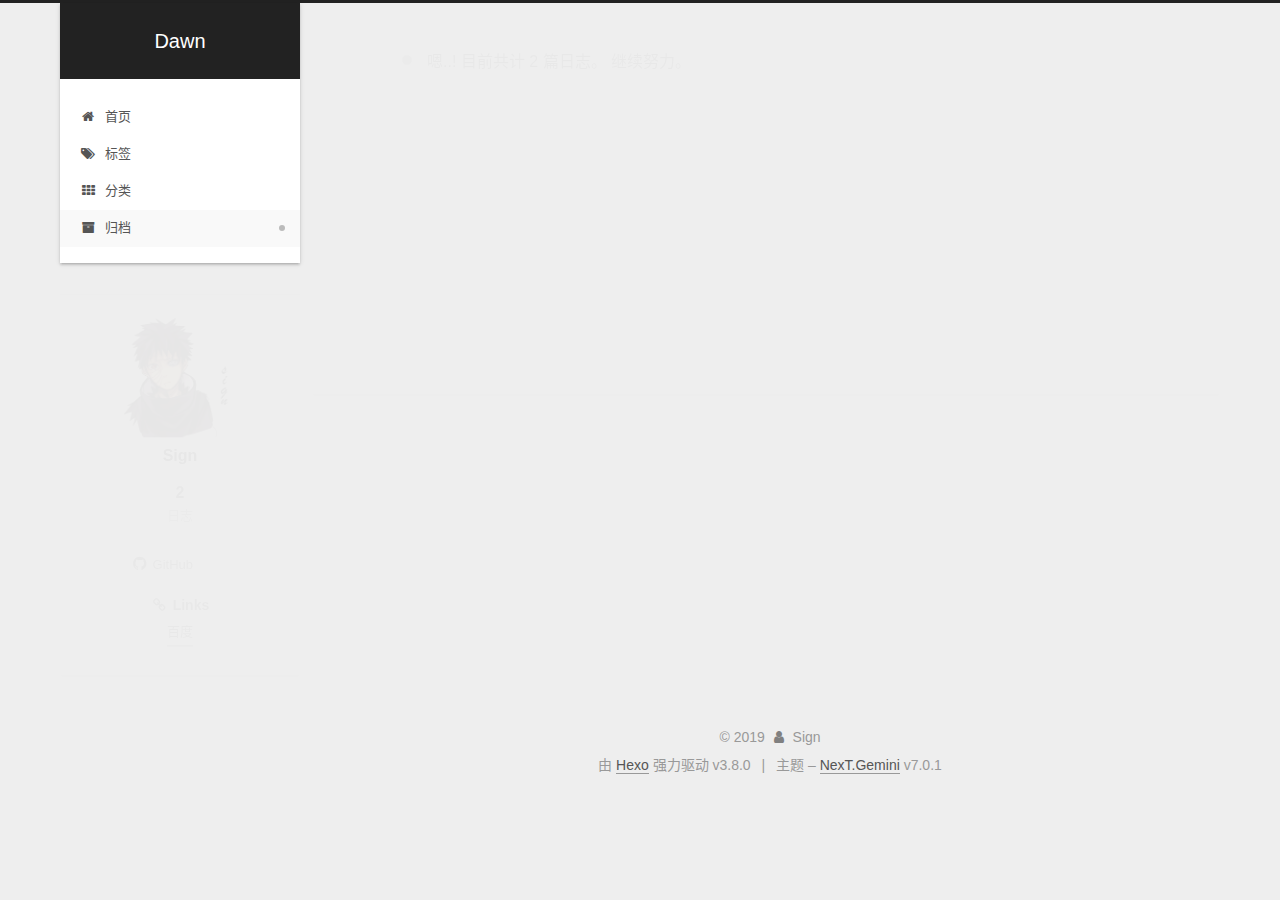
==== commit 09114798: "Site updated: 2019-04-20 10:35:31" ====
--- a/archives/index.html
+++ b/archives/index.html
@@ -14,7 +14,7 @@
   
 
 
-<html class="theme-next muse use-motion" lang>
+<html class="theme-next gemini use-motion" lang="zh-CN">
 <head><meta name="generator" content="Hexo 3.8.0">
   <meta charset="UTF-8">
 <meta http-equiv="X-UA-Compatible" content="IE=edge">
@@ -70,7 +70,7 @@
   var NexT = window.NexT || {};
   var CONFIG = {
     root: '/',
-    scheme: 'Muse',
+    scheme: 'Gemini',
     version: '7.0.1',
     sidebar: {"position":"left","display":"post","offset":12,"onmobile":false,"dimmer":false},
     back2top: true,
@@ -97,12 +97,12 @@
 
 
   <meta property="og:type" content="website">
-<meta property="og:title" content="Hexo">
+<meta property="og:title" content="Dawn">
 <meta property="og:url" content="http://yoursite.com/archives/index.html">
-<meta property="og:site_name" content="Hexo">
-<meta property="og:locale" content="default">
+<meta property="og:site_name" content="Dawn">
+<meta property="og:locale" content="zh-CN">
 <meta name="twitter:card" content="summary">
-<meta name="twitter:title" content="Hexo">
+<meta name="twitter:title" content="Dawn">
 
 
 
@@ -119,7 +119,7 @@
   };
 </script>
 
-  <title>Archive | Hexo</title>
+  <title>归档 | Dawn</title>
   
 
 
@@ -160,7 +160,7 @@
 
 </head>
 
-<body itemscope itemtype="http://schema.org/WebPage" lang="default">
+<body itemscope itemtype="http://schema.org/WebPage" lang="zh-CN">
 
   
   
@@ -178,7 +178,7 @@
     <div class="custom-logo-site-title">
       <a href="/" class="brand" rel="start">
         <span class="logo-line-before"><i></i></span>
-        <span class="site-title">Hexo</span>
+        <span class="site-title">Dawn</span>
         <span class="logo-line-after"><i></i></span>
       </a>
     </div>
@@ -187,7 +187,7 @@
   </div>
 
   <div class="site-nav-toggle">
-    <button aria-label="Toggle navigation bar">
+    <button aria-label="切换导航栏">
       <span class="btn-bar"></span>
       <span class="btn-bar"></span>
       <span class="btn-bar"></span>
@@ -215,13 +215,47 @@
 
     
 
-    <a href="/" rel="section"><i class="menu-item-icon fa fa-fw fa-home"></i> <br>Home</a>
+    <a href="/" rel="section"><i class="menu-item-icon fa fa-fw fa-home"></i> <br>首页</a>
 
   </li>
         
         
         
           
+          <li class="menu-item menu-item-tags">
+
+    
+    
+    
+      
+    
+
+    
+
+    <a href="/tags/" rel="section"><i class="menu-item-icon fa fa-fw fa-tags"></i> <br>标签</a>
+
+  </li>
+        
+        
+        
+          
+          <li class="menu-item menu-item-categories">
+
+    
+    
+    
+      
+    
+
+    
+
+    <a href="/categories/" rel="section"><i class="menu-item-icon fa fa-fw fa-th"></i> <br>分类</a>
+
+  </li>
+        
+        
+        
+          
           <li class="menu-item menu-item-archives menu-item-active">
 
     
@@ -232,7 +266,7 @@
 
     
 
-    <a href="/archives/" rel="section"><i class="menu-item-icon fa fa-fw fa-archive"></i> <br>Archives</a>
+    <a href="/archives/" rel="section"><i class="menu-item-icon fa fa-fw fa-archive"></i> <br>归档</a>
 
   </li>
 
@@ -240,22 +274,6 @@
       
     </ul>
   
-
-  
-    
-
-    
-    
-      
-      
-    
-      
-      
-    
-    
-
-  
-
 
   
 
@@ -278,6 +296,28 @@
       <div class="main-inner">
         <div class="content-wrap">
           
+            
+
+    
+    
+      
+      
+    
+      
+      
+    
+      
+      
+    
+      
+      
+    
+    
+
+  
+
+
+          
           <div id="content" class="content">
             
 
@@ -295,7 +335,7 @@
         
           
         
-        Um..! 1 post. Keep on posting.
+        嗯..! 目前共计 2 篇日志。 继续努力。
       </span>
       
 
@@ -310,6 +350,41 @@
           <div class="collection-title">
             <h1 class="archive-year" id="archive-year-2019">2019</h1>
           </div>
+        
+        
+
+        
+
+  <article class="post post-type-normal" itemscope itemtype="http://schema.org/Article">
+    <header class="post-header">
+
+      <h2 class="post-title">
+        
+          <a class="post-title-link" href="/2019/03/28/第一个博客/" itemprop="url">
+            
+              <span itemprop="name">Java单例模式</span>
+            
+          </a>
+        
+      </h2>
+
+      <div class="post-meta">
+        <time class="post-time" itemprop="dateCreated" datetime="2019-03-28T12:25:50+08:00" content="2019-03-28">
+          03-28
+        </time>
+      </div>
+
+    </header>
+  </article>
+
+
+
+      
+
+        
+        
+        
+
         
         
 
@@ -377,7 +452,9 @@
         <div class="site-overview">
           <div class="site-author motion-element" itemprop="author" itemscope itemtype="http://schema.org/Person">
             
-              <p class="site-author-name" itemprop="name">John Doe</p>
+              <img class="site-author-image" itemprop="image" src="/images/SIGN.jpg" alt="Sign">
+            
+              <p class="site-author-name" itemprop="name">Sign</p>
               <div class="site-description motion-element" itemprop="description"></div>
           </div>
 
@@ -388,8 +465,8 @@
                 
                   <a href="/archives/">
                 
-                    <span class="site-state-item-count">1</span>
-                    <span class="site-state-item-name">posts</span>
+                    <span class="site-state-item-count">2</span>
+                    <span class="site-state-item-name">日志</span>
                   </a>
                 </div>
               
@@ -405,10 +482,39 @@
           
 
           
-
-          
-
-          
+            <div class="links-of-author motion-element">
+              
+                <span class="links-of-author-item">
+                  
+                  
+                    
+                  
+                  
+                    
+                  
+                  <a href="https://github.com/SignDawn" title="GitHub &rarr; https://github.com/SignDawn" rel="noopener" target="_blank"><i class="fa fa-fw fa-github"></i>GitHub</a>
+                </span>
+              
+            </div>
+          
+
+          
+
+          
+          
+            <div class="links-of-blogroll motion-element links-of-blogroll-block">
+              <div class="links-of-blogroll-title">
+                <i class="fa  fa-fw fa-link"></i>
+                Links
+              </div>
+              <ul class="links-of-blogroll-list">
+                
+                  <li class="links-of-blogroll-item">
+                    <a href="http://baidu.com" title="http://baidu.com" rel="noopener" target="_blank">百度</a>
+                  </li>
+                
+              </ul>
+            </div>
           
 
           
@@ -438,7 +544,7 @@
   <span class="with-love" id="animate">
     <i class="fa fa-user"></i>
   </span>
-  <span class="author" itemprop="copyrightHolder">John Doe</span>
+  <span class="author" itemprop="copyrightHolder">Sign</span>
 
   
 
@@ -446,7 +552,7 @@
 </div>
 
 
-  <div class="powered-by">Powered by <a href="https://hexo.io" class="theme-link" rel="noopener" target="_blank">Hexo</a> v3.8.0</div>
+  <div class="powered-by">由 <a href="https://hexo.io" class="theme-link" rel="noopener" target="_blank">Hexo</a> 强力驱动 v3.8.0</div>
 
 
 
@@ -454,7 +560,7 @@
 
 
 
-  <div class="theme-info">Theme – <a href="https://theme-next.org" class="theme-link" rel="noopener" target="_blank">NexT.Muse</a> v7.0.1</div>
+  <div class="theme-info">主题 – <a href="https://theme-next.org" class="theme-link" rel="noopener" target="_blank">NexT.Gemini</a> v7.0.1</div>
 
 
 
@@ -542,7 +648,10 @@
   
 
 
-  <script src="/js/src/schemes/muse.js?v=7.0.1"></script>
+  <script src="/js/src/affix.js?v=7.0.1"></script>
+
+  <script src="/js/src/schemes/pisces.js?v=7.0.1"></script>
+
 
 
 
--- a/css/main.css
+++ b/css/main.css
@@ -157,7 +157,7 @@
   font-size: 14px;
   line-height: 2;
   color: #555;
-  background: #fff;
+  background: #eee;
 }
 @media (max-width: 991px) {
   body {
@@ -445,30 +445,30 @@
 .header-inner {
   margin: 0 auto;
   padding: 100px 0 70px;
-  width: 700px;
+  width: calc(100% - 20px);
 }
 @media (min-width: 1200px) {
   .container .header-inner {
-    width: 800px;
+    width: 1160px;
   }
 }
 @media (min-width: 1600px) {
   .container .header-inner {
-    width: 900px;
+    width: 73%;
   }
 }
 .main-inner {
   margin: 0 auto;
-  width: 700px;
+  width: calc(100% - 20px);
 }
 @media (min-width: 1200px) {
   .container .main-inner {
-    width: 800px;
+    width: 1160px;
   }
 }
 @media (min-width: 1600px) {
   .container .main-inner {
-    width: 900px;
+    width: 73%;
   }
 }
 .footer {
@@ -477,16 +477,16 @@
 .footer-inner {
   box-sizing: border-box;
   margin: 0px auto;
-  width: 700px;
+  width: calc(100% - 20px);
 }
 @media (min-width: 1200px) {
   .container .footer-inner {
-    width: 800px;
+    width: 1160px;
   }
 }
 @media (min-width: 1600px) {
   .container .footer-inner {
-    width: 900px;
+    width: 73%;
   }
 }
 pre,
@@ -945,11 +945,11 @@
   display: inline-block;
   padding: 0 20px;
   font-size: 14px;
-  color: #fff;
-  background: #222;
-  border: 2px solid #222;
+  color: #555;
+  background: #fff;
+  border: 2px solid #555;
   text-decoration: none;
-  border-radius: 0;
+  border-radius: 2px;
   transition-property: background-color;
   transition-duration: 0.2s;
   transition-timing-function: ease-in-out;
@@ -958,8 +958,8 @@
 }
 .btn:hover {
   border-color: #222;
-  color: #222;
-  background: #fff;
+  color: #fff;
+  background: #222;
 }
 .btn +.btn {
   margin: 0 0 8px 8px;
@@ -1064,7 +1064,7 @@
   width: 24px;
   background: #222;
   font-size: 12px;
-  opacity: 1;
+  opacity: 0.6;
   color: #fff;
   cursor: pointer;
   text-align: center;
@@ -1074,10 +1074,10 @@
   transition-delay: 0s;
 }
 .back-to-top.back-to-top-on {
-  bottom: 19px;
+  bottom: 30px;
 }
 .back-to-top:hover {
-  color: #87daff;
+  color: #fc6423;
 }
 .header {
   background: transparent;
@@ -1126,7 +1126,7 @@
 .site-subtitle {
   margin-top: 10px;
   font-size: 13px;
-  color: #999;
+  color: #ddd;
 }
 .use-motion .brand {
   opacity: 0;
@@ -1619,6 +1619,49 @@
 .fancybox-close:hover {
   border: none;
 }
+#reward-container {
+  padding: 10px 0;
+  margin: 20px auto;
+  width: 90%;
+  text-align: center;
+}
+#reward-button {
+  cursor: pointer;
+  border: 0;
+  outline: 0;
+  display: inline-block;
+  vertical-align: text-top;
+  margin: 0;
+  padding: 0 15px;
+  border-radius: 5px;
+  height: 32px;
+  line-height: 32px;
+  font-size: 16px;
+  color: #fff;
+  background: #f44336;
+  letter-spacing: normal;
+  text-transform: none;
+  text-indent: 0px;
+  text-shadow: none;
+}
+#reward-button span:hover {
+  background: #f7877f;
+}
+#qr {
+  padding-top: 20px;
+}
+#qr a {
+  border: 0;
+}
+#qr img {
+  width: 180px;
+  max-width: 100%;
+  display: inline-block;
+  margin: 0.8em 2em 0 2em;
+}
+#qr p {
+  text-align: center;
+}
 .rtl.post-body p,
 .rtl.post-body a,
 .rtl.post-body h1,
@@ -1701,7 +1744,7 @@
   cursor: pointer;
 }
 .sidebar-toggle:hover .sidebar-toggle-line {
-  background: #87daff;
+  background: #fc6423;
 }
 @media (max-width: 991px) {
   .sidebar-toggle {
@@ -1724,21 +1767,21 @@
   display: block;
   margin: 0 auto;
   padding: 2px;
-  max-width: 96px;
+  max-width: 120px;
   height: auto;
-  border: 2px solid #333;
+  border: 1px solid #eee;
   opacity: 1;
 }
 .site-author-name {
-  margin: 5px 0 0;
+  margin: 0;
   text-align: center;
-  color: #f5f5f5;
-  font-weight: normal;
+  color: #222;
+  font-weight: 600;
 }
 .site-description {
-  margin-top: 5px;
+  margin-top: 0;
   text-align: center;
-  font-size: 14px;
+  font-size: 13px;
   color: #999;
 }
 .links-of-author {
@@ -1762,7 +1805,7 @@
   width: 4px;
   height: 4px;
   border-radius: 50%;
-  background: #872bff;
+  background: #8fff50;
 }
 .feed-link,
 .chat {
@@ -1828,7 +1871,7 @@
   color: #555;
 }
 .sidebar-nav li:hover {
-  color: #f5f5f5;
+  color: #fc6423;
 }
 .page-post-detail .sidebar-nav-toc {
   padding: 0 5px;
@@ -1837,11 +1880,11 @@
   margin-left: 10px;
 }
 .sidebar-nav .sidebar-nav-active {
-  color: #87daff;
-  border-bottom-color: #87daff;
+  color: #fc6423;
+  border-bottom-color: #fc6423;
 }
 .sidebar-nav .sidebar-nav-active:hover {
-  color: #87daff;
+  color: #fc6423;
 }
 .sidebar-panel {
   display: none;
@@ -1860,7 +1903,7 @@
 }
 .site-state-item {
   padding: 0 15px;
-  border-left: 1px solid #333;
+  border-left: 1px solid #eee;
 }
 .site-state-item:first-child {
   border-left: none;
@@ -1873,11 +1916,11 @@
   text-align: center;
   color: inherit;
   font-weight: 600;
-  font-size: 18px;
+  font-size: 16px;
 }
 .site-state-item-name {
   font-size: 13px;
-  color: inherit;
+  color: #999;
 }
 .post-toc-empty {
   font-size: 14px;
@@ -1904,12 +1947,12 @@
   transition-timing-function: ease-in-out;
   transition-delay: 0s;
   transition-property: all;
-  color: #999;
-  border-bottom-color: #555;
+  color: #666;
+  border-bottom-color: #ccc;
 }
 .post-toc ol a:hover {
-  color: #ccc;
-  border-bottom-color: #ccc;
+  color: #000;
+  border-bottom-color: #000;
 }
 .post-toc .nav-item {
   overflow: hidden;
@@ -1930,14 +1973,14 @@
   display: block;
 }
 .post-toc .nav .active > a {
-  color: #87daff;
-  border-bottom-color: #87daff;
+  color: #fc6423;
+  border-bottom-color: #fc6423;
 }
 .post-toc .nav .active-current > a {
-  color: #87daff;
+  color: #fc6423;
 }
 .post-toc .nav .active-current > a:hover {
-  color: #87daff;
+  color: #fc6423;
 }
 .footer {
   font-size: 14px;
@@ -2320,7 +2363,7 @@
   }
 }
 .page-post-detail .sidebar-toggle-line {
-  background: #87daff;
+  background: #fc6423;
 }
 .page-post-detail .comments {
   overflow: hidden;
@@ -2353,121 +2396,605 @@
 .tag-cloud a:hover {
   color: #222 !important;
 }
+.header {
+  position: relative;
+  margin: 0 auto;
+  width: calc(100% - 20px);
+}
+@media (min-width: 1200px) {
+  .header {
+    width: 1160px;
+  }
+}
+@media (min-width: 1600px) {
+  .header {
+    width: 73%;
+  }
+}
+@media (max-width: 991px) {
+  .header {
+    width: auto;
+  }
+}
+.header-inner {
+  position: absolute;
+  top: 0;
+  overflow: hidden;
+  padding: 0;
+  width: 240px;
+  background: #fff;
+  box-shadow: 0 2px 2px 0 rgba(0,0,0,0.12), 0 3px 1px -2px rgba(0,0,0,0.06), 0 1px 5px 0 rgba(0,0,0,0.12);
+  border-radius: initial;
+}
+@media (min-width: 1200px) {
+  .container .header-inner {
+    width: 240px;
+  }
+}
+@media (max-width: 991px) {
+  .header-inner {
+    position: relative;
+    width: auto;
+    border-radius: initial;
+  }
+}
+.main:before,
+.main:after {
+  content: " ";
+  display: table;
+}
+.main:after {
+  clear: both;
+}
+@media (max-width: 991px) {
+  .container .main-inner {
+    width: auto;
+  }
+}
+.content-wrap {
+  float: right;
+  box-sizing: border-box;
+  padding: 40px;
+  width: calc(100% - 252px);
+  background: #fff;
+  min-height: 700px;
+  box-shadow: 0 2px 2px 0 rgba(0,0,0,0.12), 0 3px 1px -2px rgba(0,0,0,0.06), 0 1px 5px 0 rgba(0,0,0,0.12);
+  border-radius: initial;
+}
+@media (min-width: 768px) and (max-width: 991px) {
+  .content-wrap {
+    width: 100%;
+    padding: 20px;
+    border-radius: initial;
+  }
+}
 @media (max-width: 767px) {
-  .header-inner,
-  .container .main-inner,
+  .content-wrap {
+    width: 100%;
+    padding: 20px;
+    min-height: auto;
+    border-radius: initial;
+  }
+}
+.sidebar {
+  position: static;
+  float: left;
+  margin-left: -100%;
+  width: 240px;
+  background: #eee;
+  box-shadow: none;
+}
+@media (max-width: 991px) {
+  .sidebar {
+    display: none;
+  }
+}
+.sidebar-toggle {
+  display: none;
+}
+.footer-inner {
+  padding-left: 260px;
+}
+@media (max-width: 991px) {
   .footer-inner {
     width: auto;
-  }
-}
-embed {
-  display: block;
-  margin: 0px auto 25px auto;
-}
-.custom-logo .site-meta-headline {
-  text-align: center;
-}
-.custom-logo .brand {
+    padding-left: 0 !important;
+    padding-right: 0 !important;
+  }
+}
+.sidebar-position-right .header-inner {
+  right: 0;
+}
+.sidebar-position-right .content-wrap {
+  float: left;
+}
+.sidebar-position-right .sidebar {
+  float: right;
+}
+.sidebar-position-right .footer-inner {
+  padding-left: 0;
+  padding-right: 260px;
+}
+.site-brand-wrapper {
+  position: relative;
+}
+.site-meta {
+  padding: 20px 0;
+  color: #fff;
+  background: #222;
+}
+@media (max-width: 991px) {
+  .site-meta {
+    box-shadow: 0 0 16px rgba(0,0,0,0.5);
+  }
+}
+.brand {
+  padding: 0;
   background: none;
 }
-.custom-logo .site-title {
-  margin: 10px auto 0;
-  font-size: 24px;
-  color: #222;
-}
-.custom-logo .site-title a {
-  border: none;
+.brand:hover {
+  color: #fff;
+}
+.site-subtitle {
+  margin: 10px 10px 0;
+  font-weight: initial;
 }
 .custom-logo-image {
-  margin: 0 auto;
-  padding: 5px;
-  max-width: 150px;
-  background: #fff;
-}
-@media (max-width: 767px) {
+  margin-top: 20px;
+}
+@media (max-width: 991px) {
+  .custom-logo-image {
+    display: none;
+  }
+}
+.site-search form {
+  display: none;
+}
+.site-nav {
+  border-top: none;
+}
+@media (min-width: 768px) and (max-width: 991px) {
   .site-nav {
-    position: absolute;
-    left: 0;
-    top: 52px;
-    margin: 0;
-    width: 100%;
-    padding: 0;
-    background: #fff;
-    border-bottom: 1px solid #ddd;
-    z-index: 1030;
-  }
-}
-@media (max-width: 767px) {
-  .menu {
-    text-align: left;
+    display: none !important;
+  }
+}
+@media (min-width: 768px) and (max-width: 991px) {
+  .site-nav-on {
+    display: block !important;
   }
 }
 .menu-item-active a,
 .menu .menu-item a:hover,
 .menu .menu-item span.exturl:hover {
-  border-bottom-color: #222 !important;
-  color: #222;
-}
-@media (max-width: 767px) {
-  .menu-item-active a,
-  .menu .menu-item a:hover,
-  .menu .menu-item span.exturl:hover {
-    border-bottom: 1px dotted #ddd !important;
-  }
-}
-@media (max-width: 767px) {
-  .menu .menu-item {
-    display: block;
-    margin: 0 10px;
-    vertical-align: top;
-  }
-}
-.menu .menu-item .badge {
-  display: inline-block;
-  padding: 1px 4px;
-  margin-left: 5px;
-  font-weight: 700;
-  line-height: 1;
-  text-align: center;
-  white-space: nowrap;
-  background-color: #eee;
-}
-@media (max-width: 767px) {
-  .menu .menu-item .badge {
-    float: right;
-    margin: 0.35em 0 0 0;
-  }
-}
-@media (max-width: 767px) {
-  .menu .menu-item br {
-    display: none;
-  }
-}
-@media (max-width: 767px) {
-  .menu .menu-item a,
-  .menu .menu-item span.exturl {
-    padding: 5px 10px;
-  }
+  background: #f9f9f9;
+  border-bottom-color: #fff;
+}
+.menu-item-active a:after,
+.menu .menu-item a:hover:after,
+.menu .menu-item span.exturl:hover:after {
+  content: " ";
+  position: absolute;
+  top: 50%;
+  margin-top: -3px;
+  right: 15px;
+  width: 6px;
+  height: 6px;
+  border-radius: 50%;
+  background-color: #bbb;
+}
+.menu .menu-item {
+  display: block;
+  margin: 0;
+}
+.menu .menu-item a,
+.menu .menu-item span.exturl {
+  position: relative;
+  box-sizing: border-box;
+  padding: 5px 20px;
+  text-align: left;
+  line-height: inherit;
+  transition-property: background-color;
+  transition-duration: 0.2s;
+  transition-timing-function: ease-in-out;
+  transition-delay: 0s;
 }
 @media (hover: none) {
   .menu .menu-item a:hover,
   .menu .menu-item span.exturl:hover {
-    border-bottom-color: transparent !important;
-  }
+    background: none;
+  }
+}
+.menu .menu-item .badge {
+  display: inline-block;
+  padding: 2px 5px;
+  font-weight: 700;
+  line-height: 1;
+  color: #fff;
+  text-align: center;
+  white-space: nowrap;
+  vertical-align: middle;
+  background-color: #ccc;
+  border-radius: 10px;
+  float: right;
+  margin: 0.35em 0 0 0;
+  text-shadow: 1px 1px 0px rgba(0,0,0,0.1);
+}
+.menu .menu-item br {
+  display: none;
+}
+.btn-bar {
+  background-color: #fff;
+}
+.site-nav-toggle {
+  left: 20px;
+  top: 50%;
+  transform: translateY(-50%);
 }
 @media (min-width: 768px) and (max-width: 991px) {
-  .menu .menu-item .fa {
-    width: 100%;
-  }
-}
-@media (min-width: 992px) {
-  .menu .menu-item .fa {
-    width: 100%;
-  }
-}
-.site-search form {
+  .site-nav-toggle {
+    display: block;
+  }
+}
+.sub-menu {
+  margin: 0;
+  padding: 6px 0;
+  background: #fff !important;
+  border-bottom: 1px solid #ddd;
+}
+.sub-menu .menu-item {
+  display: inline-block !important;
+}
+.sub-menu .menu-item a,
+.sub-menu .menu-item span.exturl {
+  padding: initial !important;
+  margin: 5px 10px;
+}
+.sub-menu .menu-item a:hover,
+.sub-menu .menu-item span.exturl:hover {
+  background: initial !important;
+  color: #fc6423;
+}
+.sub-menu .menu-item-active a {
+  background: #fff !important;
+  color: #fc6423;
+  border-bottom-color: #fc6423;
+}
+.sub-menu .menu-item-active a:hover {
+  background: #fff !important;
+  border-bottom-color: #fc6423;
+}
+.sub-menu .menu-item-active a:after {
+  content: initial;
+}
+.use-motion .sidebar .motion-element {
+  opacity: 1;
+}
+.sidebar {
+  right: auto;
+  bottom: auto;
+  -webkit-transform: none;
+}
+.sidebar a,
+.sidebar span.exturl {
+  color: #555;
+}
+.sidebar a:hover,
+.sidebar span.exturl:hover {
+  color: #222;
+  border-bottom-color: #222;
+}
+.sidebar-inner {
+  box-sizing: border-box;
+  width: 240px;
+  color: #555;
+  background: #fff;
+  box-shadow: 0 2px 2px 0 rgba(0,0,0,0.12), 0 3px 1px -2px rgba(0,0,0,0.06), 0 1px 5px 0 rgba(0,0,0,0.12), 0 -1px 0.5px 0 rgba(0,0,0,0.09);
+  border-radius: initial;
+  opacity: 0;
+}
+.sidebar-inner.affix {
+  position: fixed;
+  top: 12px;
+}
+.sidebar-inner.affix-bottom {
+  position: absolute;
+}
+.site-overview {
+  text-align: left;
+}
+.site-author:before,
+.site-author:after {
+  content: " ";
+  display: table;
+}
+.site-author:after {
+  clear: both;
+}
+.site-state-item {
+  padding: 0 10px;
+}
+.feed-link,
+.chat {
+  border-top: 1px dotted #ccc;
+  border-bottom: 1px dotted #ccc;
+  text-align: center;
+}
+.feed-link a,
+.chat a {
+  display: block;
+  color: #fc6423;
+  border: none !important;
+}
+.feed-link a:hover,
+.chat a:hover {
+  background: none;
+  color: #e34603;
+}
+.feed-link a:hover i,
+.chat a:hover i {
+  color: #e34603;
+}
+.links-of-author {
+  display: flex;
+  flex-wrap: wrap;
+  justify-content: center;
+}
+.links-of-author span.exturl {
+  font-size: 13px;
+}
+.links-of-author-item {
+  margin: 5px 0 0;
+  width: 50%;
+}
+.links-of-author-item a,
+.links-of-author-item span.exturl {
+  max-width: 216px;
+  box-sizing: border-box;
+  display: inline-block;
+  margin-right: 0;
+  margin-bottom: 0;
+  padding: 0 5px;
+  overflow: hidden;
+  white-space: nowrap;
+  text-overflow: ellipsis;
+}
+.links-of-author-item a:before,
+.links-of-author-item span.exturl:before {
   display: none;
 }
+.links-of-author-item a,
+.links-of-author-item span.exturl {
+  border-bottom: none;
+  text-decoration: underline;
+}
+.links-of-author-item a,
+.links-of-author-item span.exturl {
+  display: block;
+  text-decoration: none;
+}
+.links-of-author-item a:hover,
+.links-of-author-item span.exturl:hover {
+  border-radius: 4px;
+  background: #eee;
+}
+.links-of-author-item .fa {
+  margin-right: 2px;
+  font-size: 16px;
+}
+.links-of-author-item .fa-globe {
+  font-size: 15px;
+}
+.links-of-blogroll {
+  text-align: center;
+  padding: 3px 0 0;
+}
+.links-of-blogroll-item {
+  padding: 0;
+}
+.links-of-blogroll-inline:before,
+.links-of-blogroll-inline:after {
+  content: " ";
+  display: table;
+}
+.links-of-blogroll-inline:after {
+  clear: both;
+}
 .links-of-blogroll-inline .links-of-blogroll-item {
-  display: inline-block;
-}
+  margin: 5px 0 0;
+  width: 50%;
+  display: inline-block;
+  width: unset;
+}
+.links-of-blogroll-inline .links-of-blogroll-item a,
+.links-of-blogroll-inline .links-of-blogroll-item span.exturl {
+  max-width: 216px;
+  box-sizing: border-box;
+  display: inline-block;
+  margin-right: 0;
+  margin-bottom: 0;
+  padding: 0 5px;
+  overflow: hidden;
+  white-space: nowrap;
+  text-overflow: ellipsis;
+}
+.content-wrap {
+  padding: initial;
+  background: initial;
+  box-shadow: initial;
+  border-radius: initial;
+}
+.post-block {
+  padding: 40px;
+  background: #fff;
+  box-shadow: 0 2px 2px 0 rgba(0,0,0,0.12), 0 3px 1px -2px rgba(0,0,0,0.06), 0 1px 5px 0 rgba(0,0,0,0.12);
+  border-radius: initial;
+}
+#posts > article + article .post-block {
+  margin-top: 12px;
+  box-shadow: 0 2px 2px 0 rgba(0,0,0,0.12), 0 3px 1px -2px rgba(0,0,0,0.06), 0 1px 5px 0 rgba(0,0,0,0.12), 0 -1px 0.5px 0 rgba(0,0,0,0.09);
+  border-radius: initial;
+}
+.comments {
+  padding: 40px;
+  margin: auto;
+  margin-top: 12px;
+  background: #fff;
+  box-shadow: 0 2px 2px 0 rgba(0,0,0,0.12), 0 3px 1px -2px rgba(0,0,0,0.06), 0 1px 5px 0 rgba(0,0,0,0.12), 0 -1px 0.5px 0 rgba(0,0,0,0.09);
+  border-radius: initial;
+}
+.posts-expand {
+  padding-top: initial;
+}
+.post-nav-divider {
+  width: 4%;
+}
+.post-nav-item {
+  width: 48%;
+}
+.post-eof,
+.post-spread {
+  display: none;
+}
+.pagination {
+  margin: 12px 0 0;
+  border-top: initial;
+  background: #fff;
+  box-shadow: 0 2px 2px 0 rgba(0,0,0,0.12), 0 3px 1px -2px rgba(0,0,0,0.06), 0 1px 5px 0 rgba(0,0,0,0.12), 0 -1px 0.5px 0 rgba(0,0,0,0.09);
+  border-radius: initial;
+  padding: 10px 0 10px;
+}
+.pagination .prev,
+.pagination .next,
+.pagination .page-number {
+  margin-bottom: initial;
+  top: initial;
+}
+.main {
+  padding-bottom: initial;
+}
+.footer {
+  bottom: auto;
+}
+.sub-menu {
+  border-bottom: initial !important;
+  box-shadow: 0 2px 2px 0 rgba(0,0,0,0.12), 0 3px 1px -2px rgba(0,0,0,0.06), 0 1px 5px 0 rgba(0,0,0,0.12);
+}
+.sub-menu+ #content > #posts .post-block {
+  box-shadow: 0 2px 2px 0 rgba(0,0,0,0.12), 0 3px 1px -2px rgba(0,0,0,0.06), 0 1px 5px 0 rgba(0,0,0,0.12), 0 -1px 0.5px 0 rgba(0,0,0,0.09);
+  margin-top: 12px;
+}
+@media (min-width: 768px) and (max-width: 991px) {
+  .sub-menu+ #content > #posts .post-block {
+    margin-top: 10px;
+  }
+}
+@media (max-width: 767px) {
+  .sub-menu+ #content > #posts .post-block {
+    margin-top: 8px;
+  }
+}
+.post-header h1,
+.post-header h2 {
+  margin: initial;
+}
+.posts-expand .post-title-link {
+  line-height: inherit;
+}
+.posts-expand .post-title {
+  font-size: 1.7em;
+}
+.post-body h1 {
+  font-size: 1.6em;
+  border-bottom: 1px solid #eee;
+}
+.post-body h1 code {
+  font-size: 1em;
+}
+.post-body h2 {
+  font-size: 1.45em;
+  border-bottom: 1px solid #eee;
+}
+.post-body h2 code {
+  font-size: 1em;
+}
+.post-body h3 {
+  font-size: 1.3em;
+  border-bottom: 1px dotted #eee;
+}
+.post-body h3 code {
+  font-size: 1em;
+}
+.post-body h4 {
+  font-size: 1.2em;
+}
+.post-body h4 code {
+  font-size: 1em;
+}
+.post-body h5 {
+  font-size: 1.07em;
+}
+.post-body h5 code {
+  font-size: 1em;
+}
+.post-body h6 {
+  font-size: 1.03em;
+}
+.post-body h6 code {
+  font-size: 1em;
+}
+@media (min-width: 768px) and (max-width: 991px) {
+  .content-wrap {
+    padding: 10px;
+  }
+  .posts-expand {
+    margin: initial;
+  }
+  .posts-expand .post-button {
+    margin-top: 20px;
+  }
+  .post-block {
+    padding: 20px;
+    box-shadow: 0 2px 2px 0 rgba(0,0,0,0.12), 0 3px 1px -2px rgba(0,0,0,0.06), 0 1px 5px 0 rgba(0,0,0,0.12), 0 -1px 0.5px 0 rgba(0,0,0,0.09);
+    border-radius: initial;
+  }
+  #posts > article + article .post-block {
+    margin-top: 10px;
+  }
+  .comments {
+    margin-top: 10px;
+    padding: 10px 20px;
+  }
+  .pagination {
+    margin: 10px 0 0;
+  }
+}
+@media (max-width: 767px) {
+  .content-wrap {
+    padding: 8px;
+  }
+  .posts-expand {
+    margin: initial;
+  }
+  .posts-expand .post-button {
+    margin: 12px 0px;
+  }
+  .posts-expand img {
+    padding: initial !important;
+  }
+  .post-block {
+    padding: 12px;
+    min-height: auto;
+    box-shadow: 0 2px 2px 0 rgba(0,0,0,0.12), 0 3px 1px -2px rgba(0,0,0,0.06), 0 1px 5px 0 rgba(0,0,0,0.12), 0 -1px 0.5px 0 rgba(0,0,0,0.09);
+    border-radius: initial;
+  }
+  #posts > article + article .post-block {
+    margin-top: 8px;
+  }
+  .comments {
+    margin-top: 8px;
+    padding: 0 12px;
+  }
+  .pagination {
+    margin: 8px 0 0;
+  }
+}
